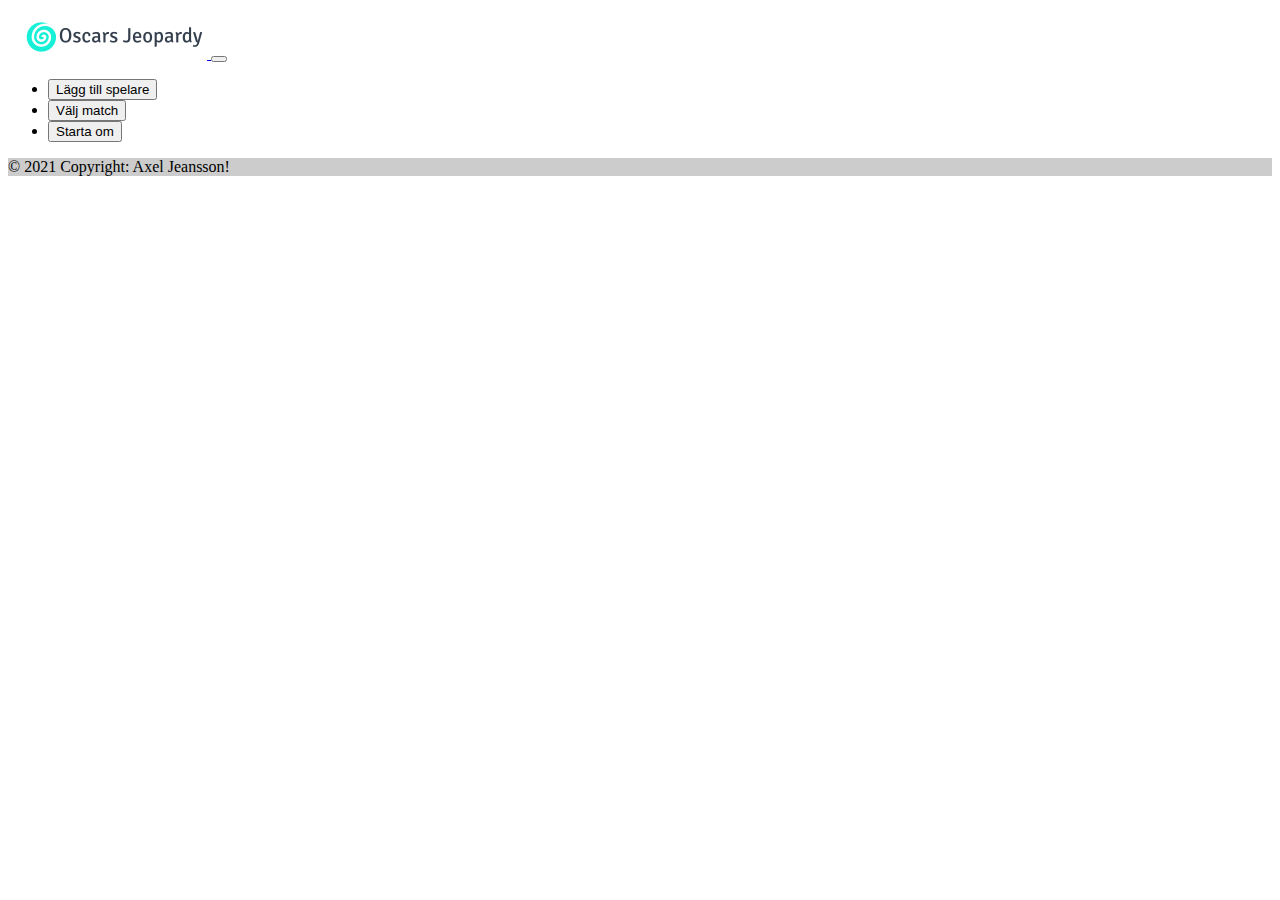
==== index.html @ 8c00e143 "Initial commit" ====
<!DOCTYPE html>
<html lang="en">
<head>
    <meta charset="UTF-8">
    <meta http-equiv="X-UA-Compatible" content="IE=edge">
    <meta name="viewport" content="width=device-width, initial-scale=1.0">
    <title>Jeopardy</title>
    <link href="https://cdn.jsdelivr.net/npm/bootstrap@5.0.0-beta2/dist/css/bootstrap.min.css" rel="stylesheet"
          integrity="sha384-BmbxuPwQa2lc/FVzBcNJ7UAyJxM6wuqIj61tLrc4wSX0szH/Ev+nYRRuWlolflfl" crossorigin="anonymous">
    <link rel='stylesheet' href='https://use.fontawesome.com/releases/v5.3.1/css/all.css'>
    <link rel="stylesheet" href="./css/style.css">
    <script type="module" src="./js/modules/main.js"></script>
</head>

<header></header>

<main>

</main>

<footer></footer>
</html>
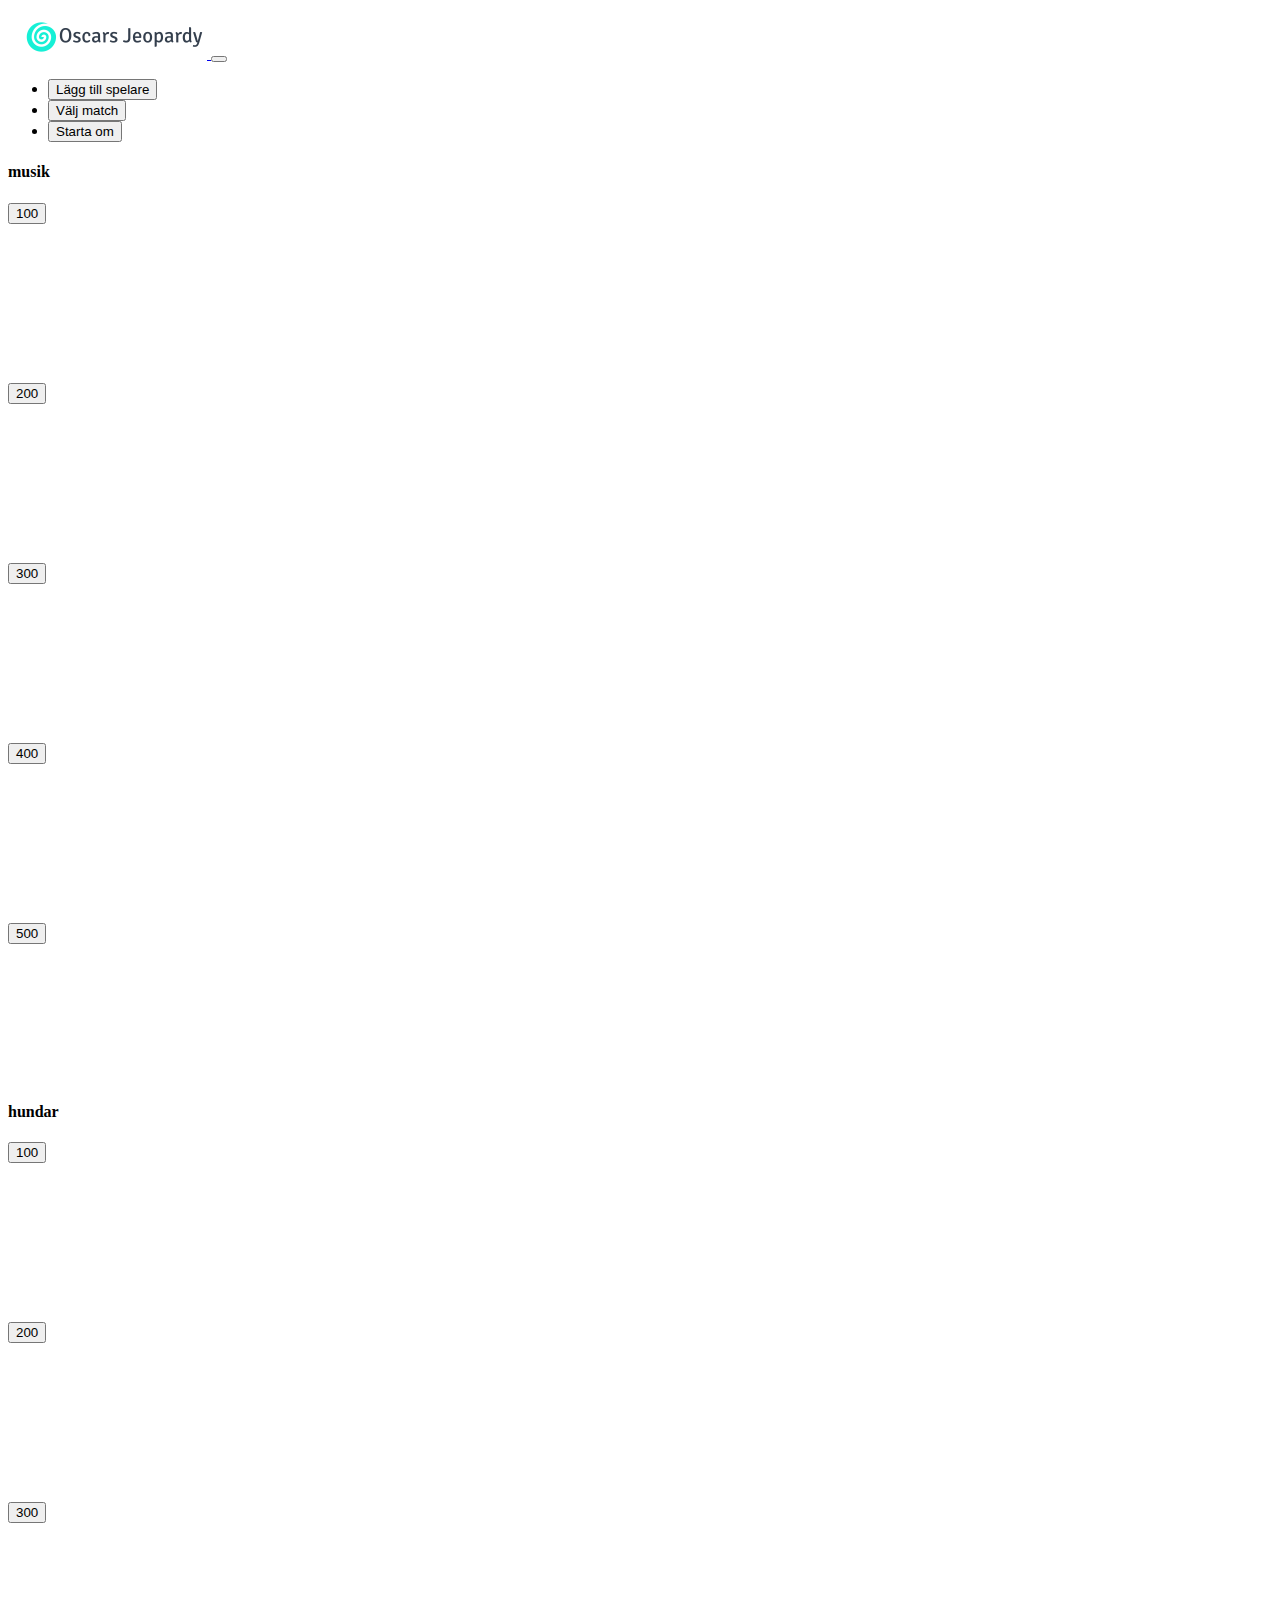
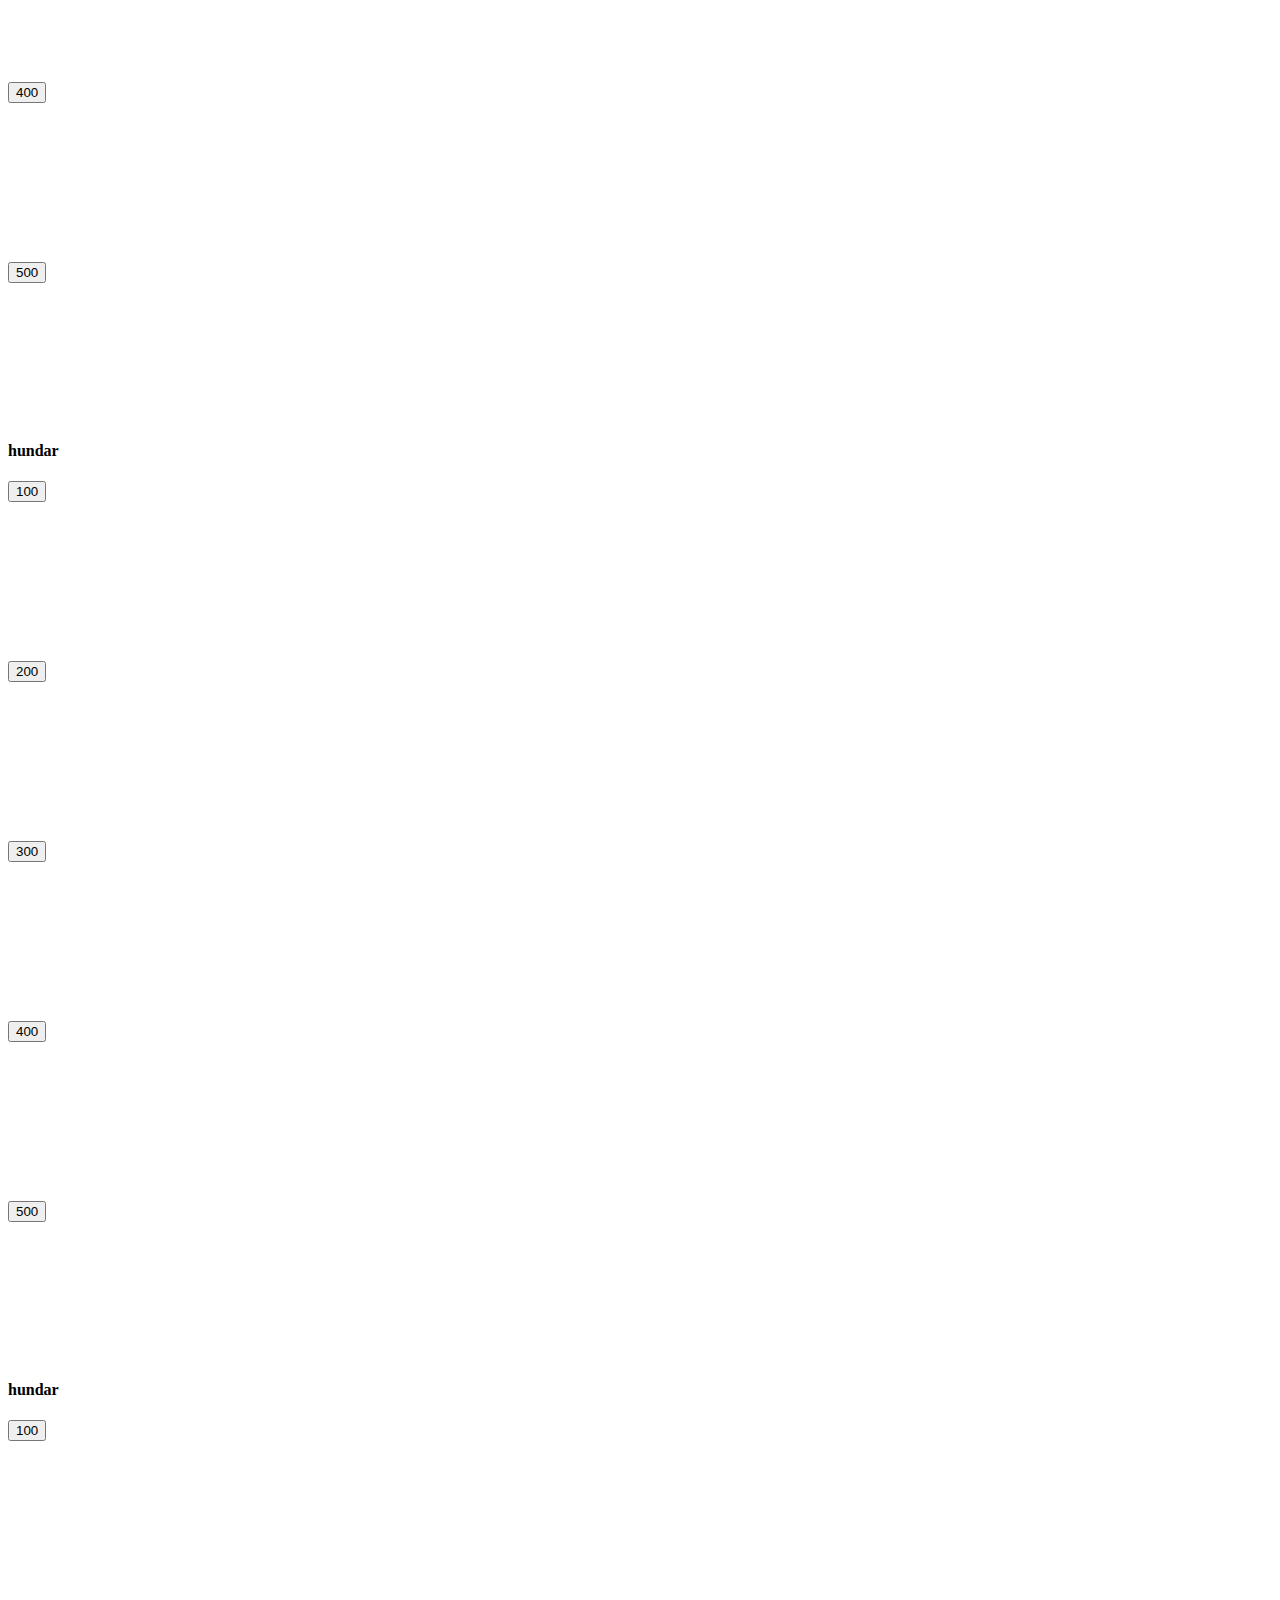
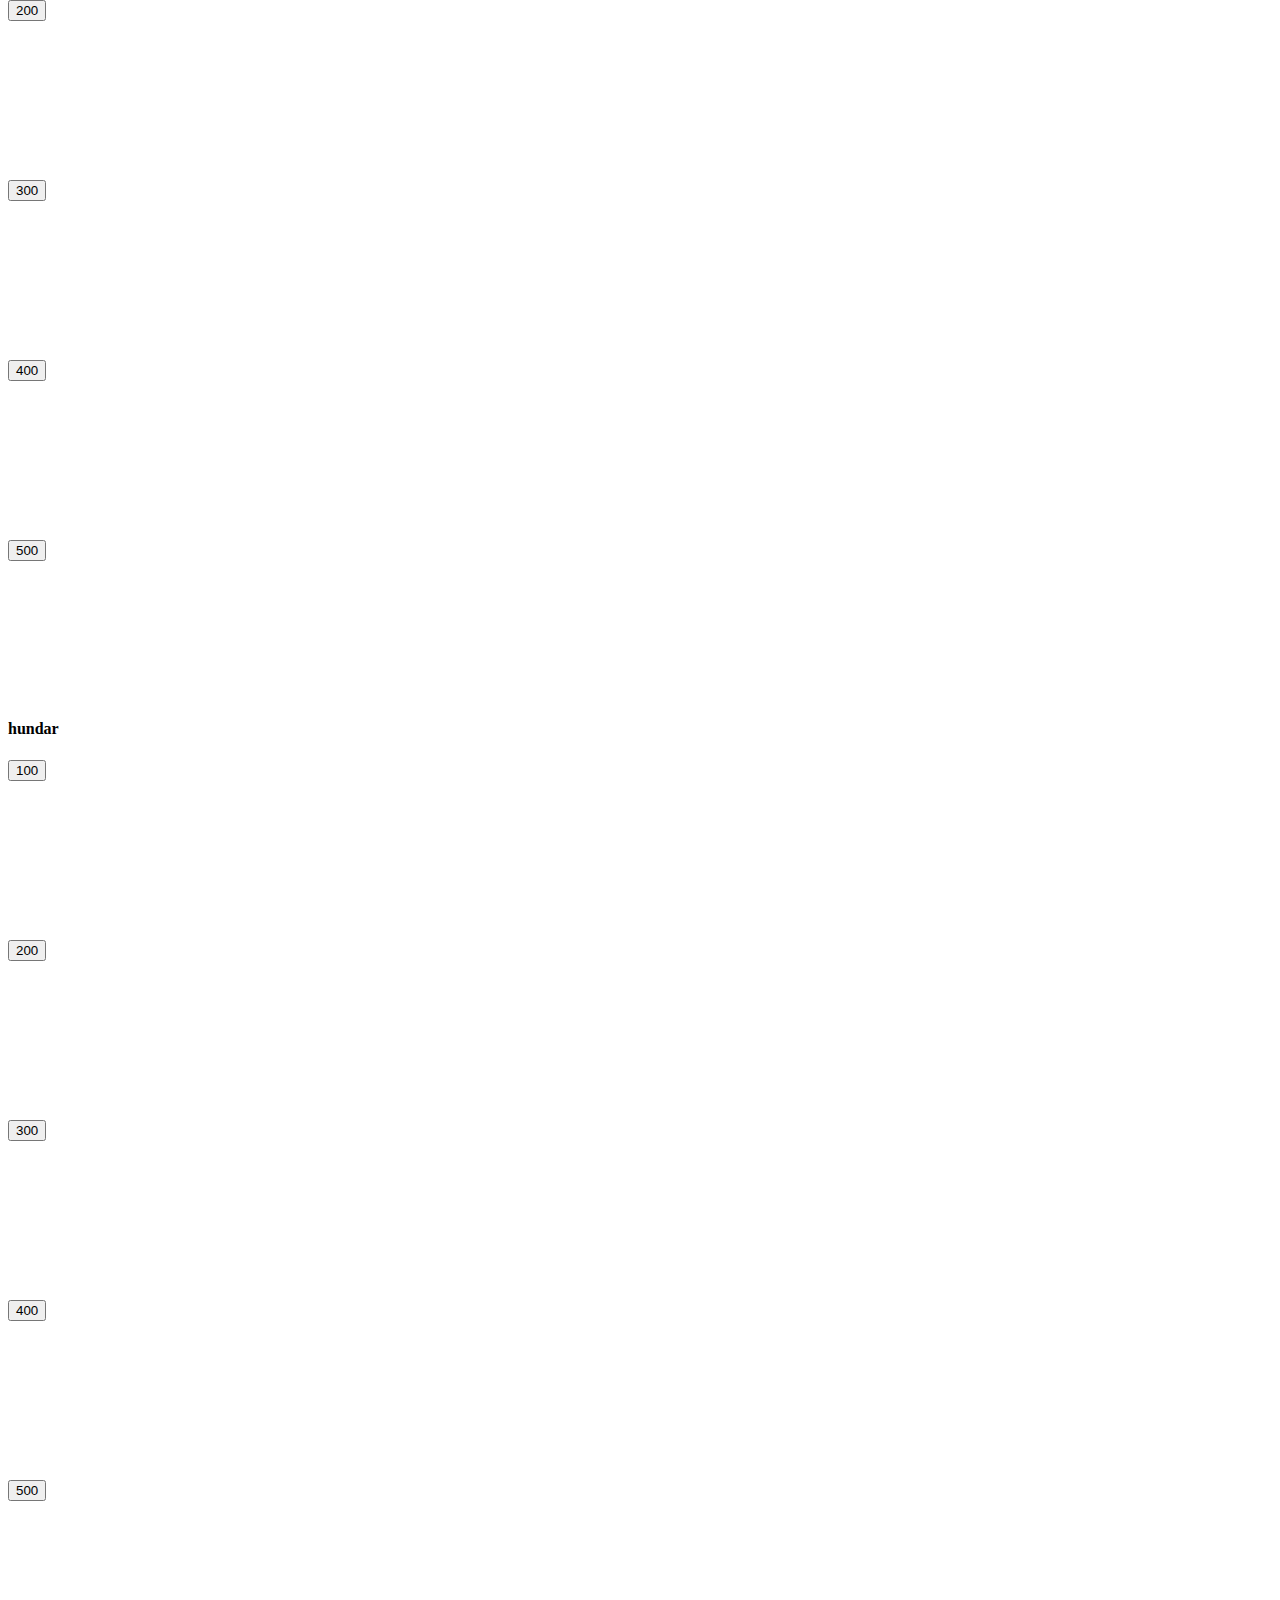
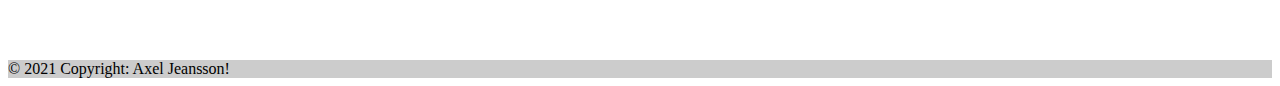
==== commit 2a2a0dd5: "gitignore" ====
--- a/index.html
+++ b/index.html
@@ -15,6 +15,7 @@
 <header></header>
 
 <main>
+<div class="main-section"></div>
 
 </main>
 
--- a/css/style.css
+++ b/css/style.css
@@ -0,0 +1,4 @@
+.card{
+    height: 150px;
+    margin-bottom: 30px;
+}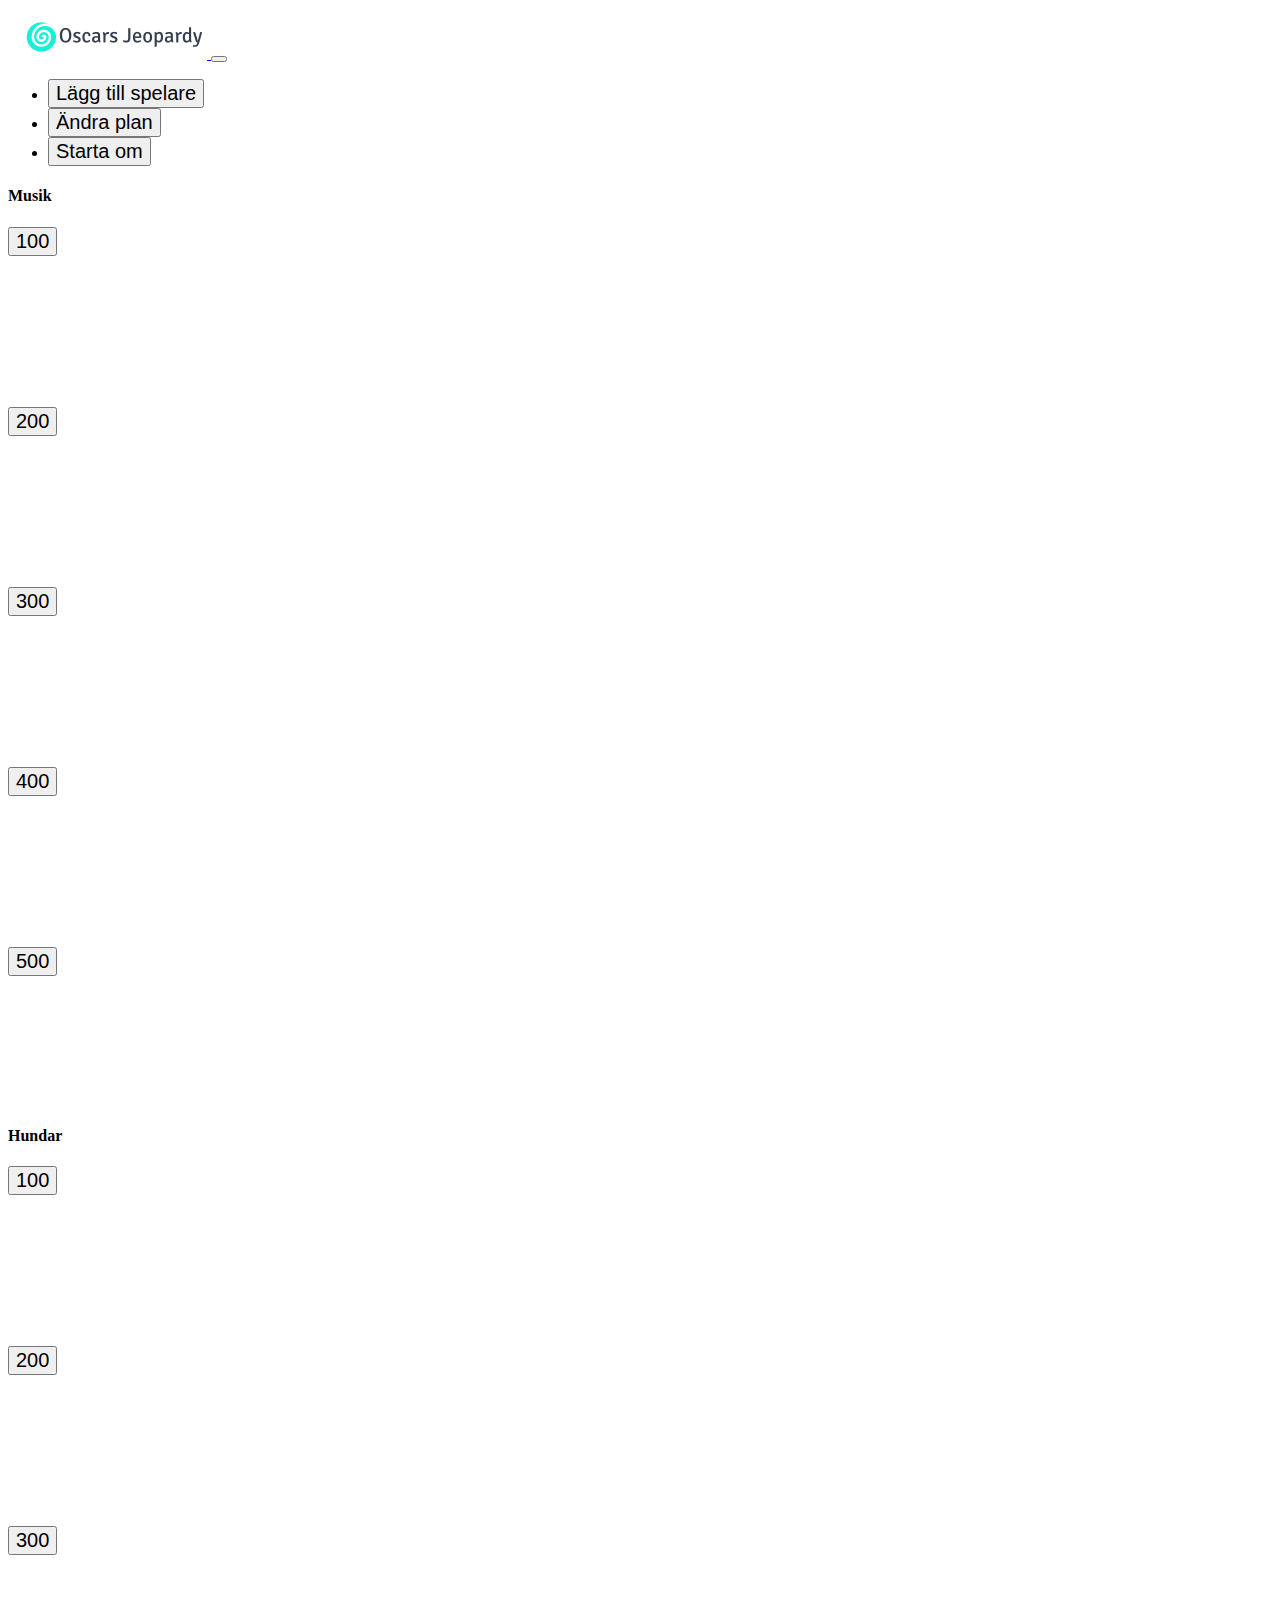
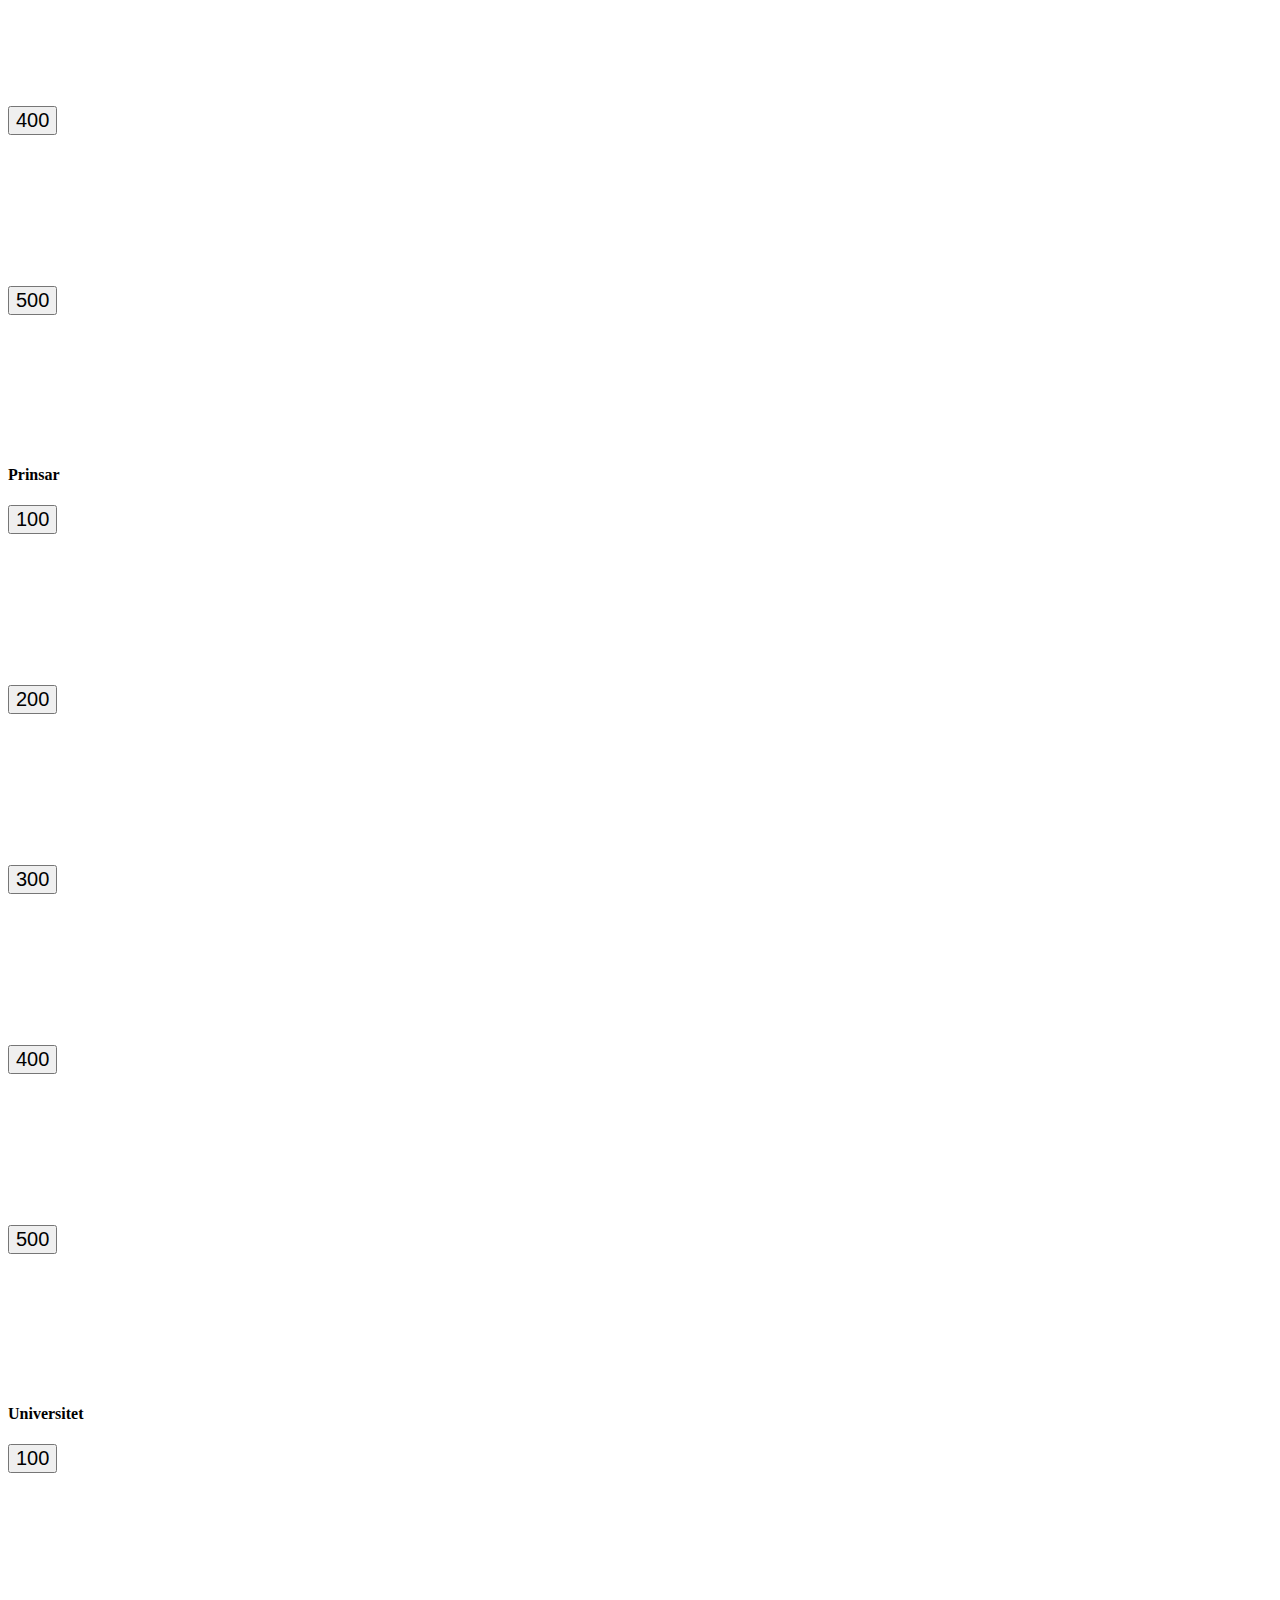
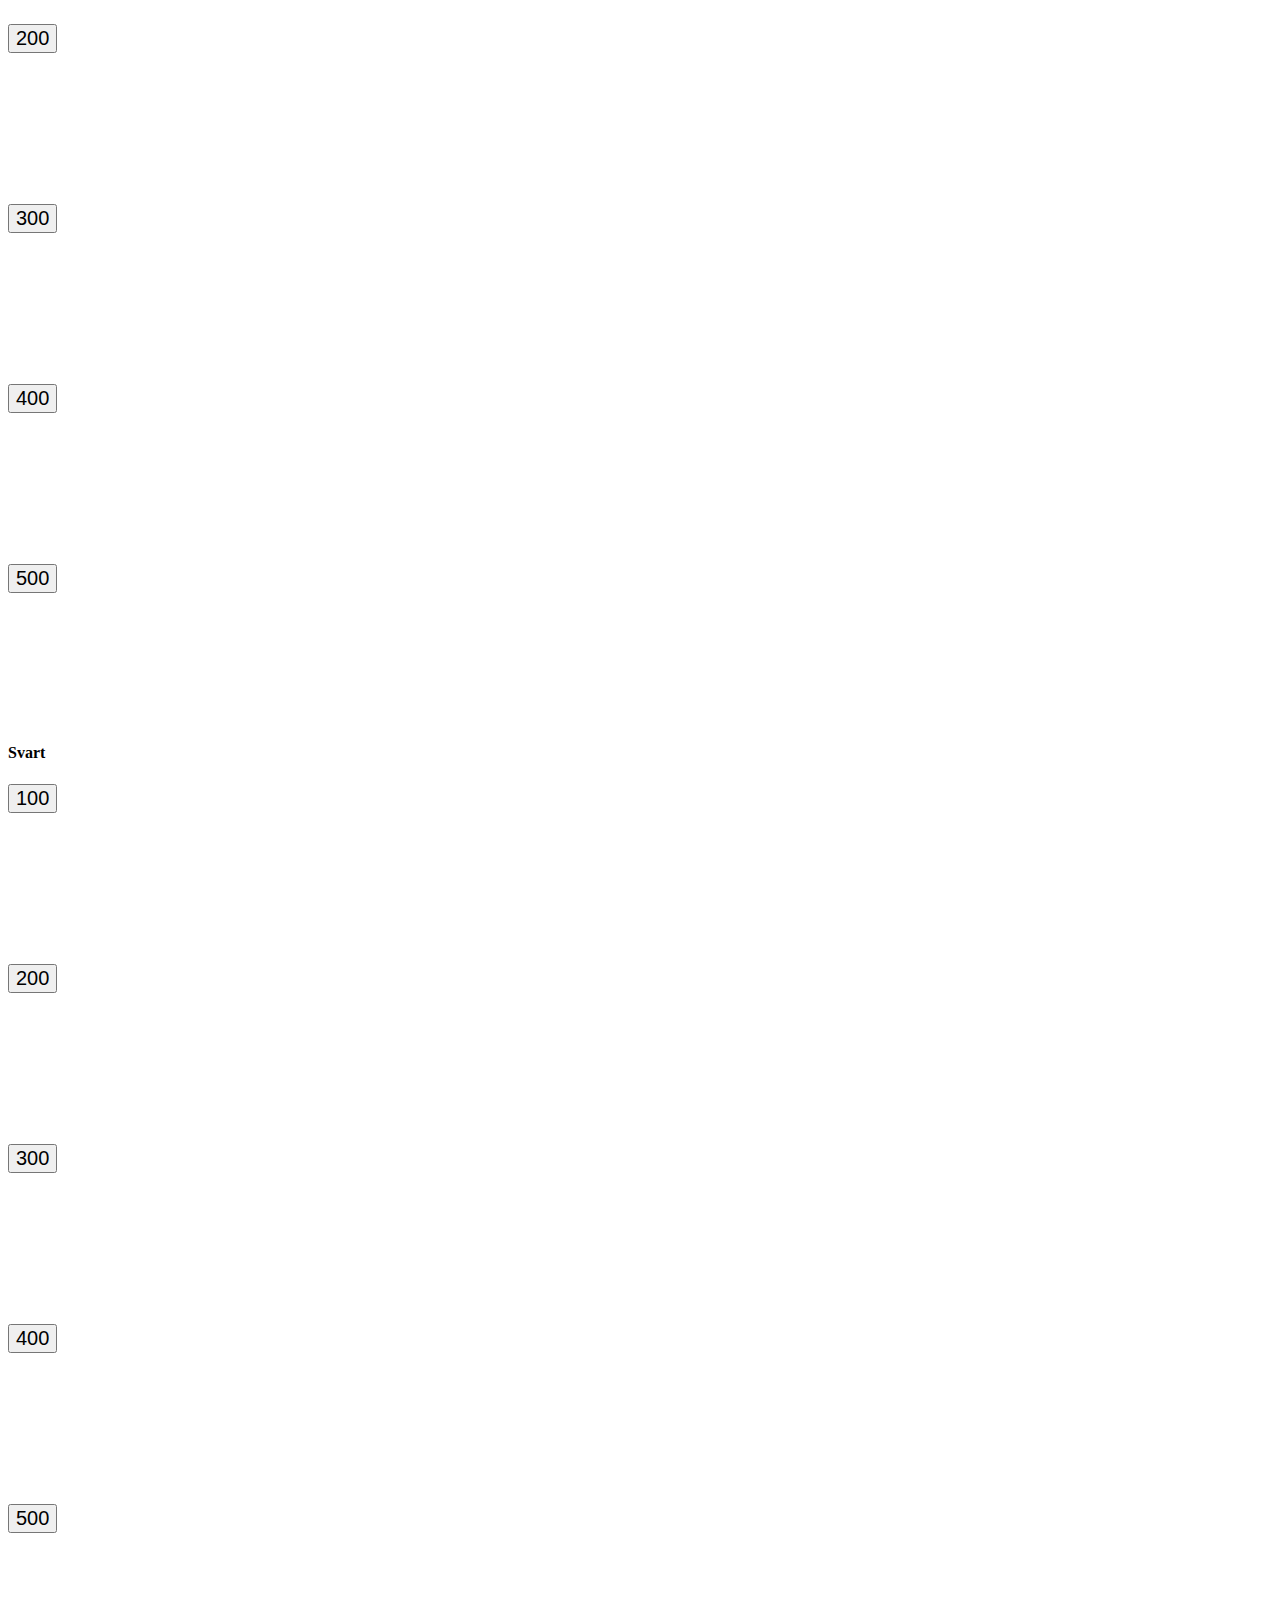
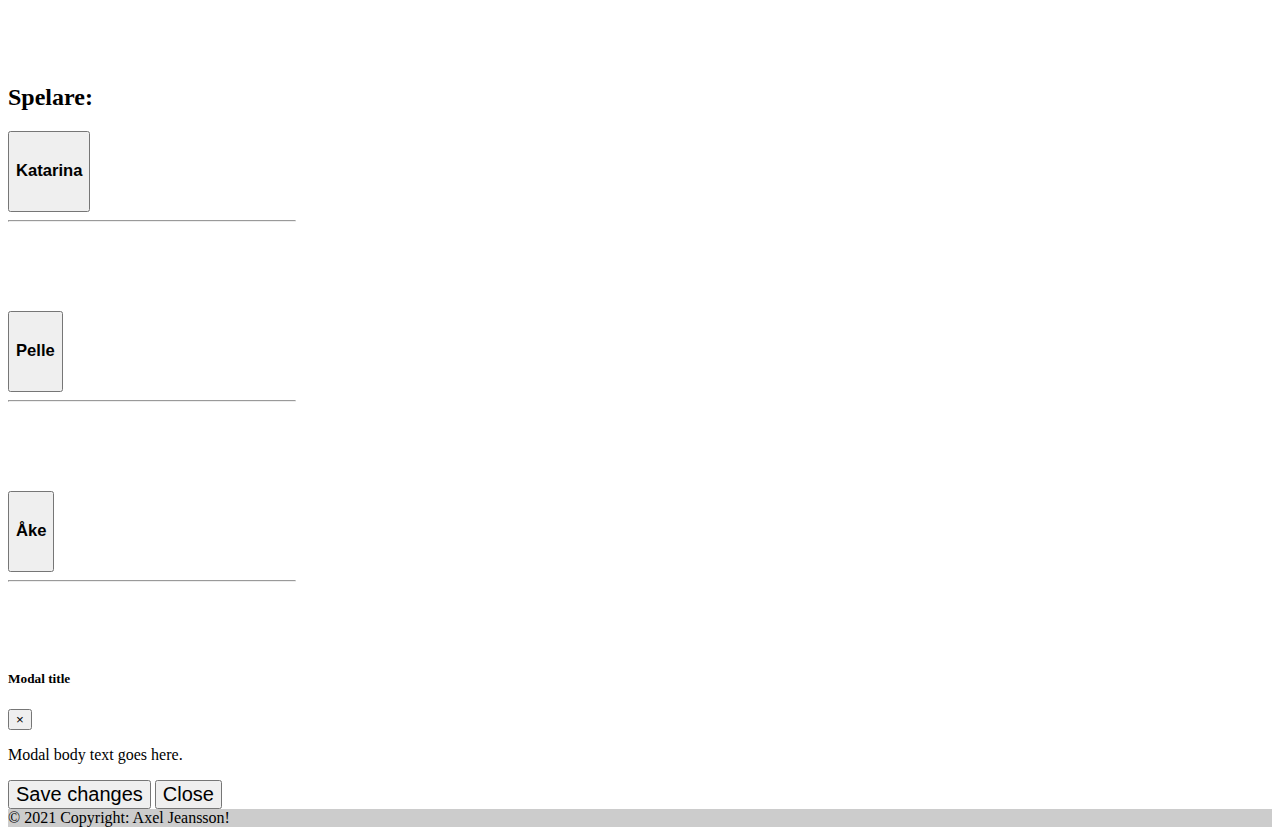
==== commit a8ae5ef7: "push" ====
--- a/index.html
+++ b/index.html
@@ -15,7 +15,17 @@
 <header></header>
 
 <main>
-<div class="main-section"></div>
+<div class="row">
+    <div class="col-10">
+        <div class="main-section"></div>
+    </div>
+    <div class="col-2">
+        <div class="player-section"></div>
+    </div>
+
+</div>
+
+<div class="player-modal"></div>
 
 </main>
 
--- a/css/style.css
+++ b/css/style.css
@@ -1,4 +1,8 @@
 .card{
     height: 150px;
     margin-bottom: 30px;
+}
+ 
+.btn{
+    font-size: 20px;
 }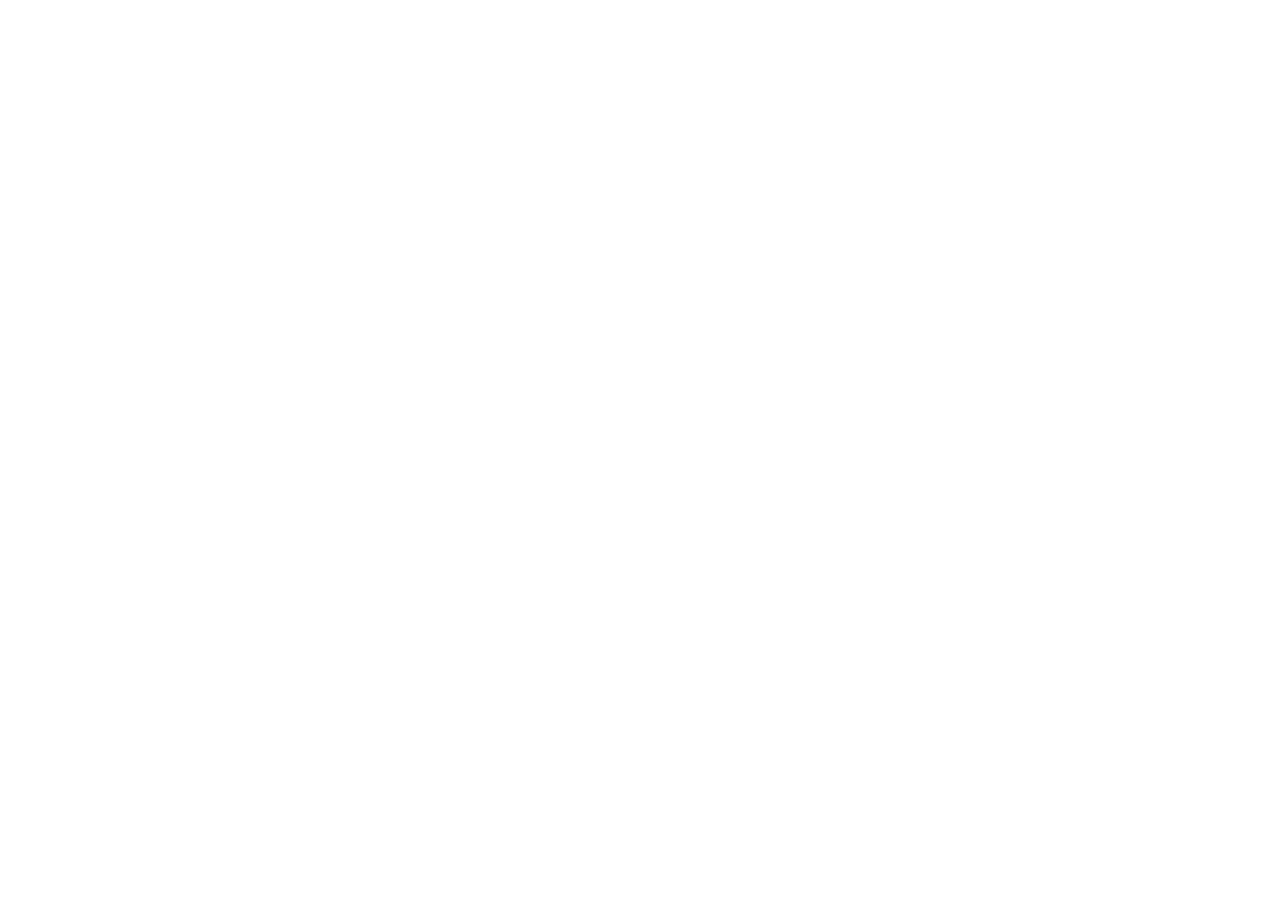
==== commit 6a341574: "new shit" ====
--- a/index.html
+++ b/index.html
@@ -9,7 +9,7 @@
           integrity="sha384-BmbxuPwQa2lc/FVzBcNJ7UAyJxM6wuqIj61tLrc4wSX0szH/Ev+nYRRuWlolflfl" crossorigin="anonymous">
     <link rel='stylesheet' href='https://use.fontawesome.com/releases/v5.3.1/css/all.css'>
     <link rel="stylesheet" href="./css/style.css">
-    <script type="module" src="./js/modules/main.js"></script>
+    <script type="module" src="./js/modules/main.js"/>
 </head>
 
 <header></header>
@@ -30,4 +30,7 @@
 </main>
 
 <footer></footer>
+
+    <script src="https://code.jquery.com/jquery-3.6.0.min.js" integrity="sha256-/xUj+3OJU5yExlq6GSYGSHk7tPXikynS7ogEvDej/m4=" crossorigin="anonymous"></script>
+  <script src="https://cdn.jsdelivr.net/npm/bootstrap@5.0.0-beta2/dist/js/bootstrap.bundle.min.js" integrity="sha384-b5kHyXgcpbZJO/tY9Ul7kGkf1S0CWuKcCD38l8YkeH8z8QjE0GmW1gYU5S9FOnJ0" crossorigin="anonymous"></script>
 </html>--- a/css/style.css
+++ b/css/style.css
@@ -1,8 +1,21 @@
-.card{
-    height: 150px;
-    margin-bottom: 30px;
+.main-section .card{
+    height: 130px;
+    margin-bottom: 10px;
+}
+
+.player-section .card{
+    margin-bottom: 10px;
+}
+
+.player-section .btn{
+    background-color: white;
+    width: 15%;
 }
  
 .btn{
     font-size: 20px;
+}
+
+.modal{
+    width: 100;
 }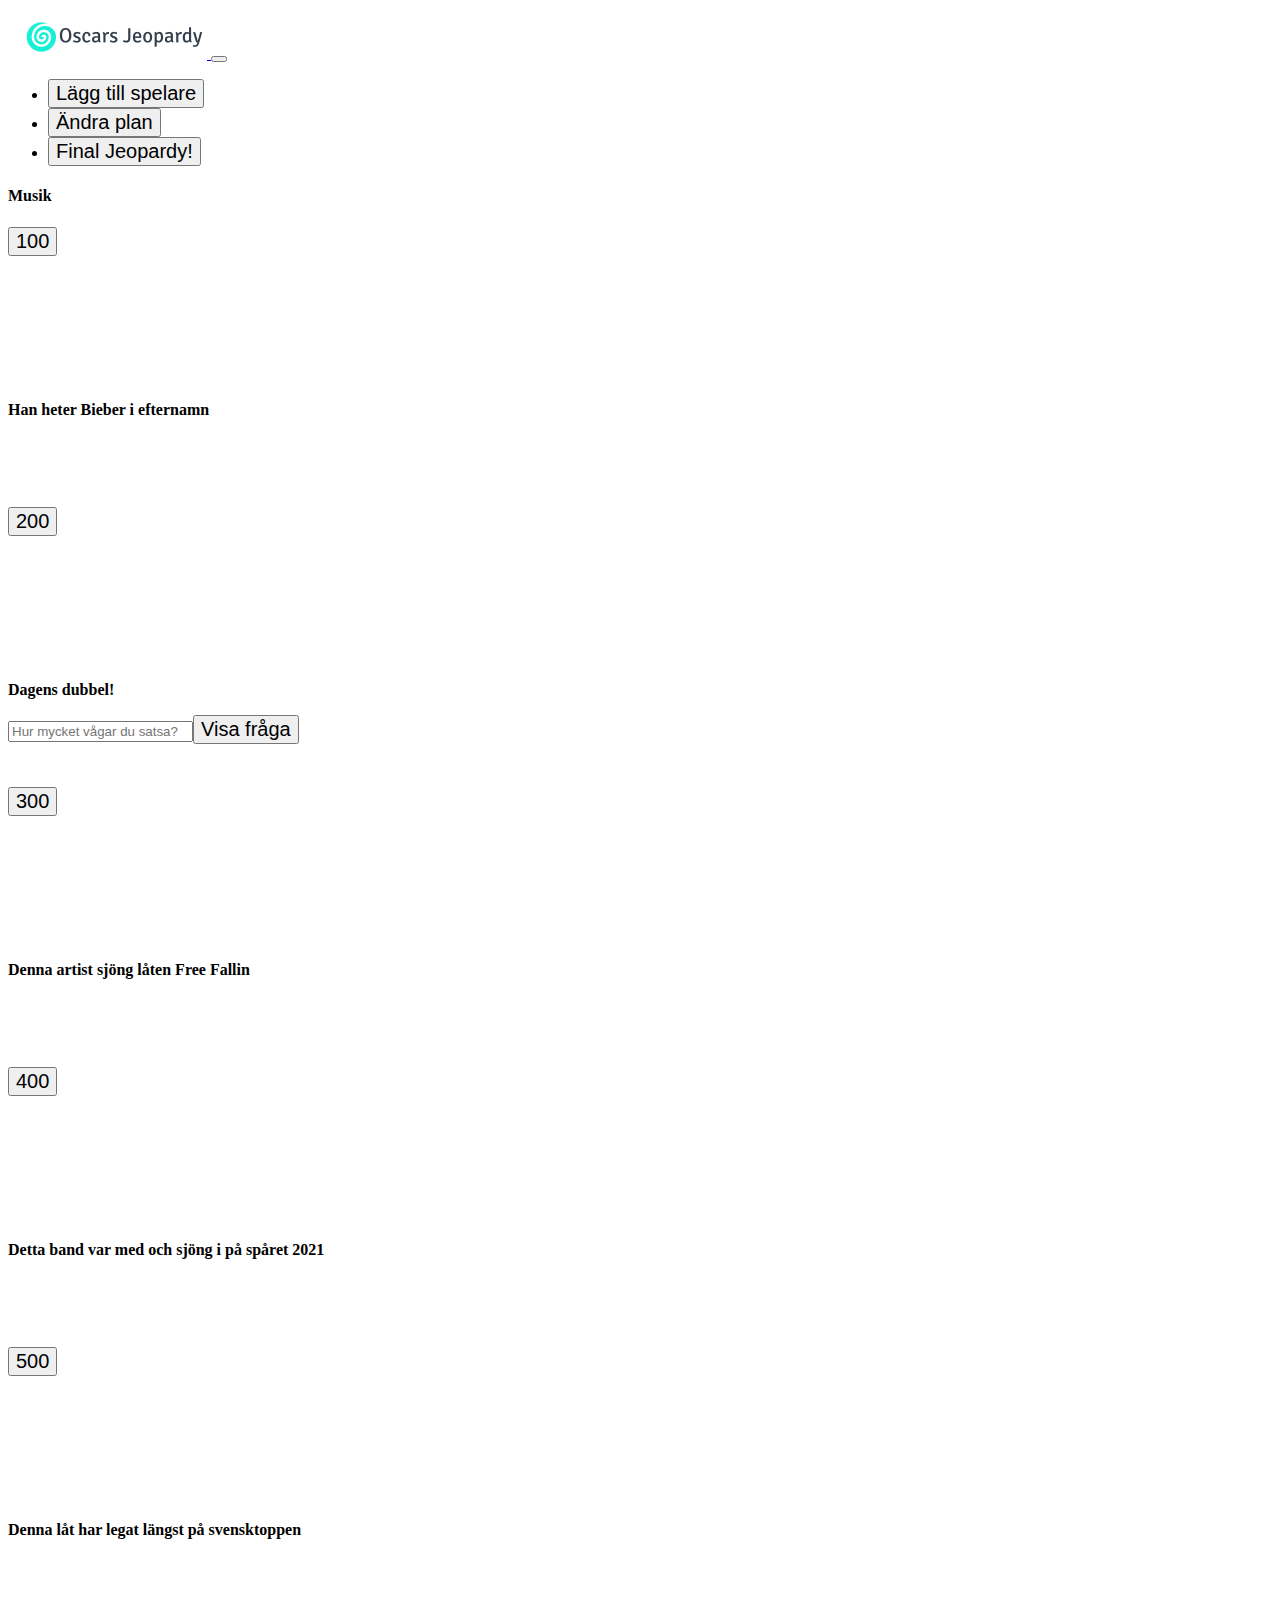
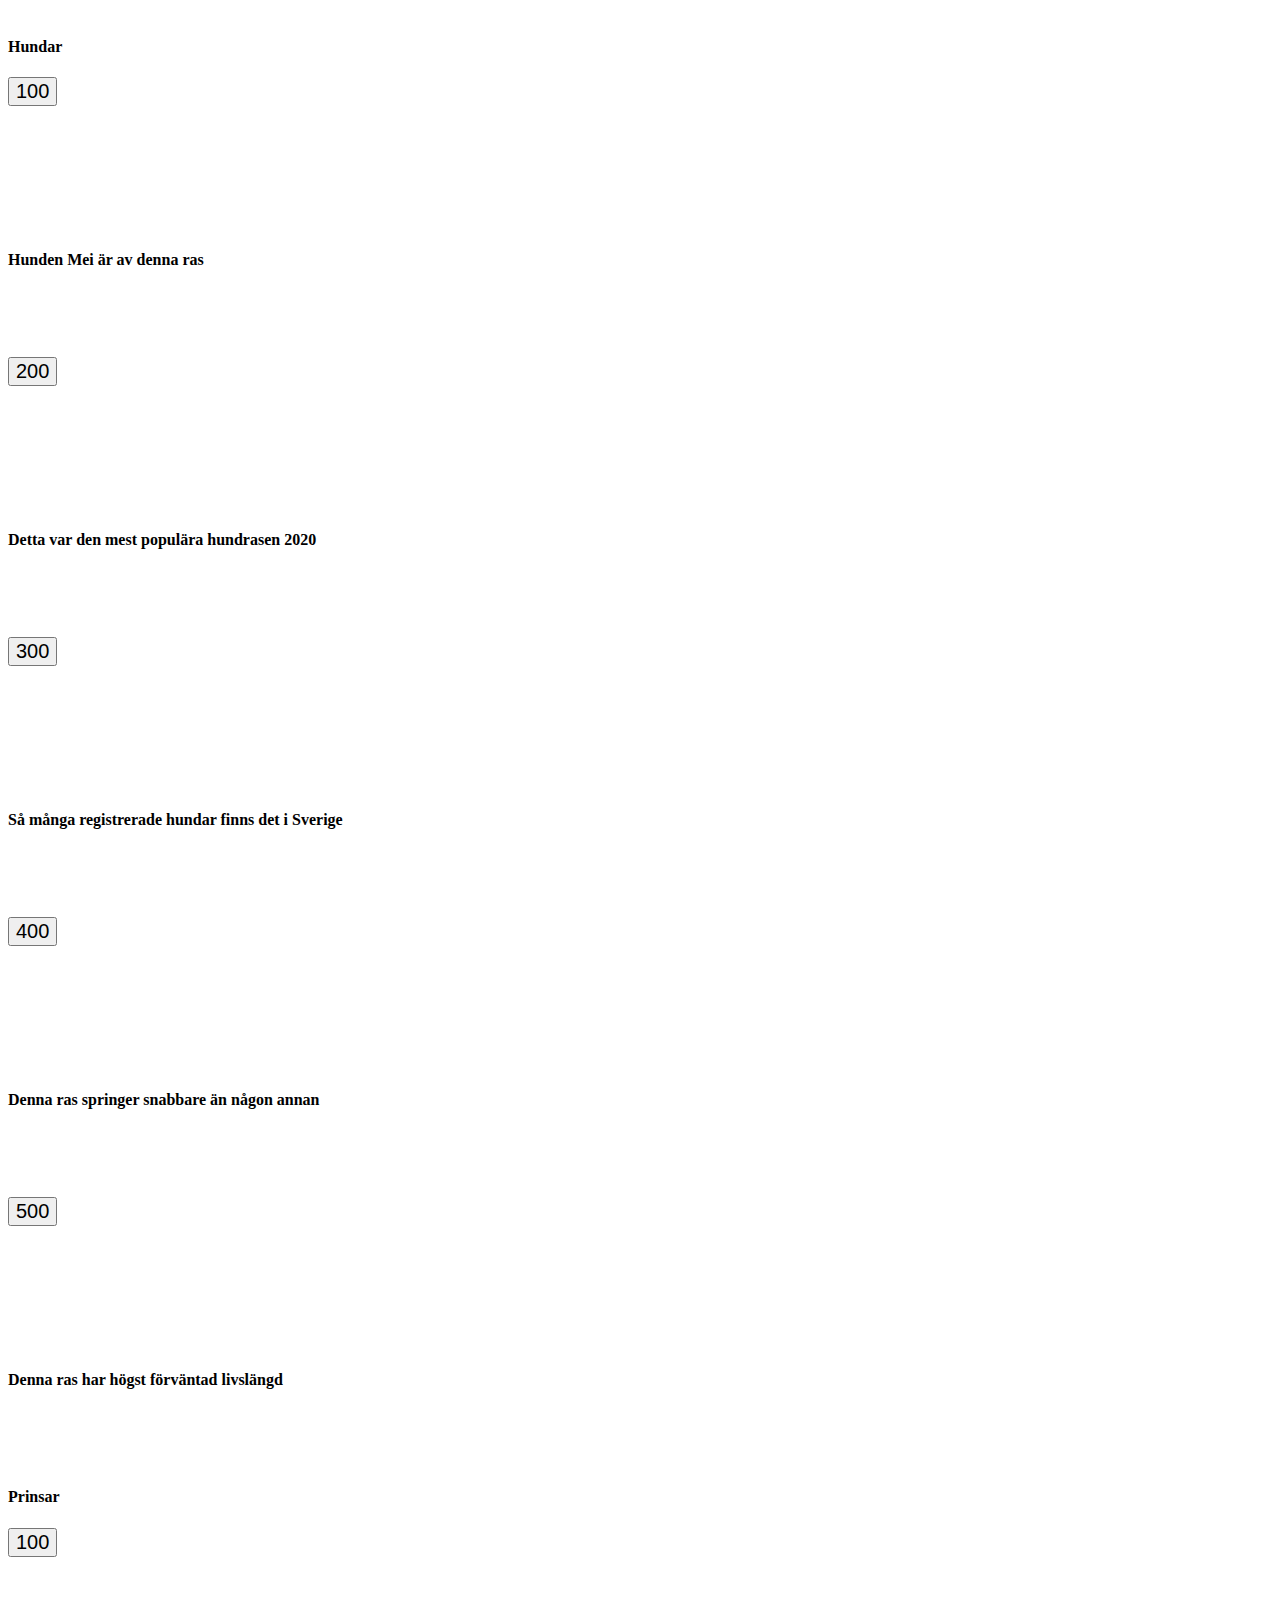
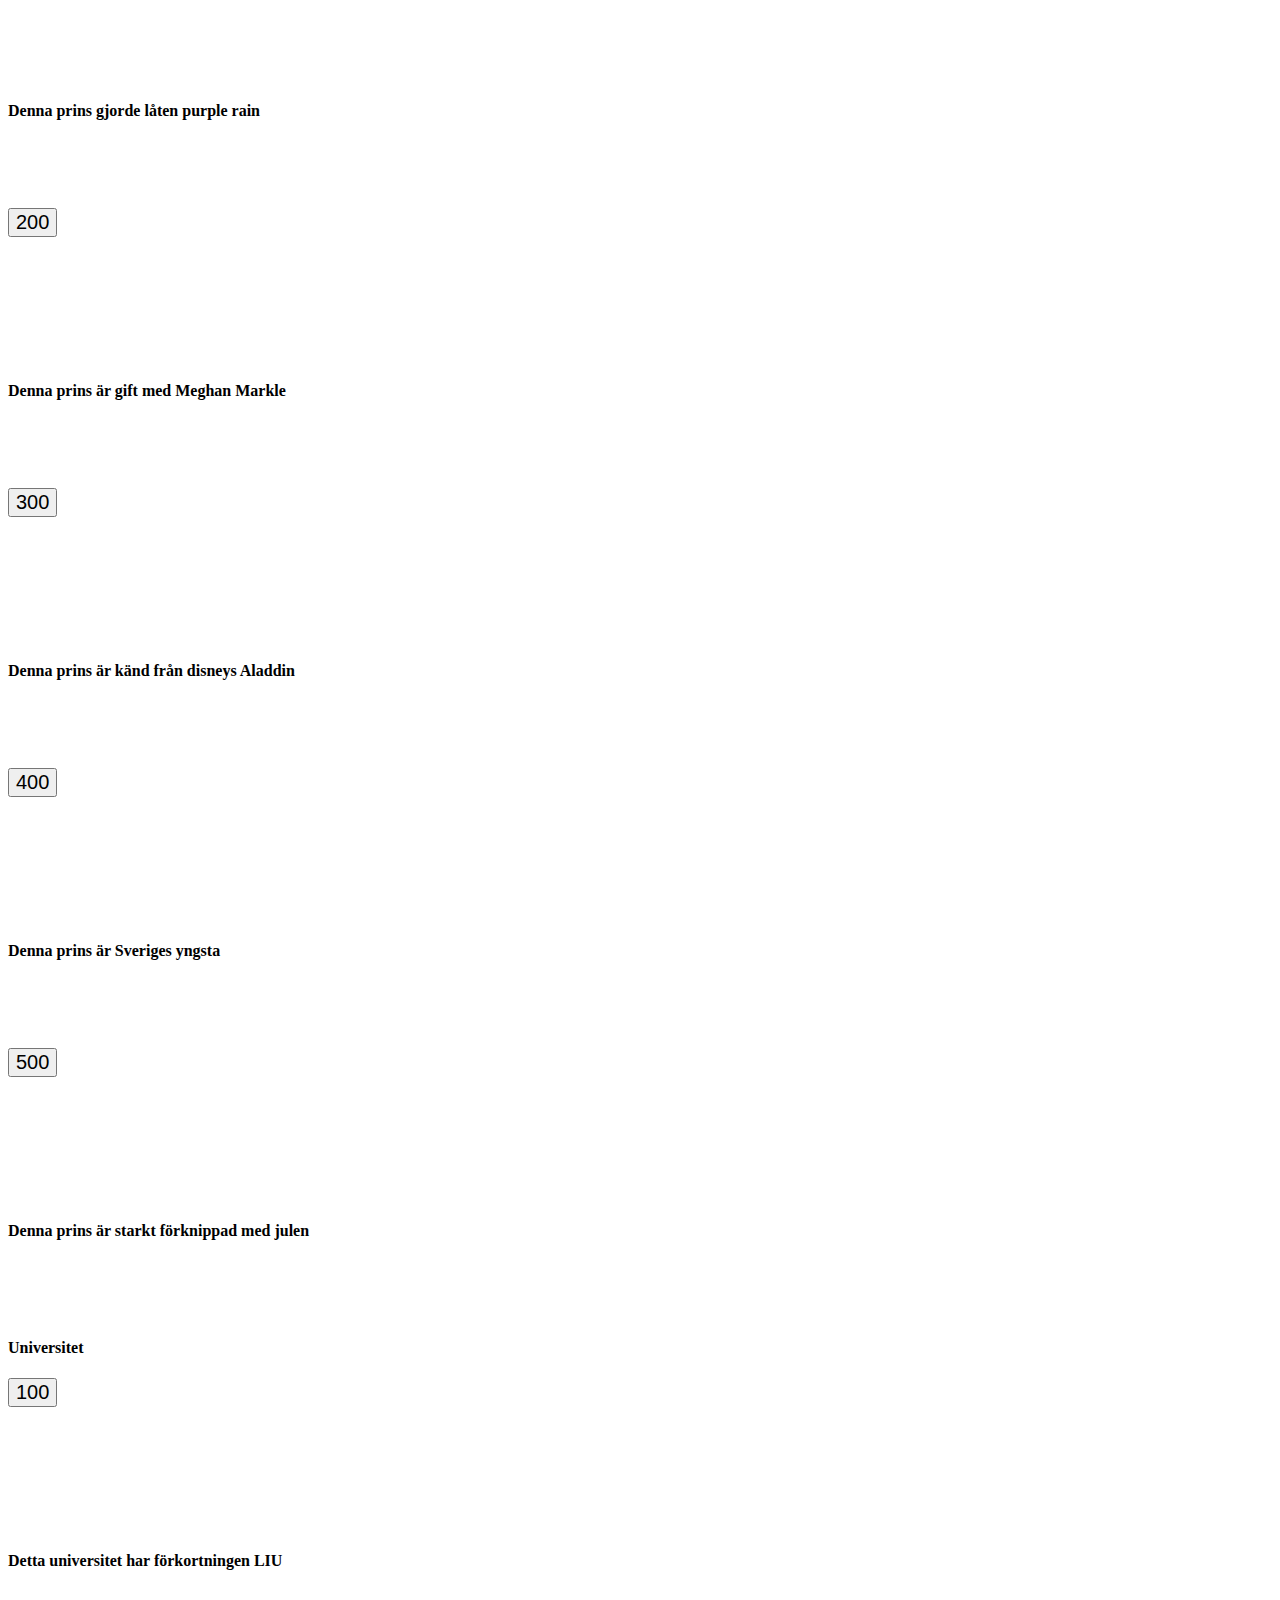
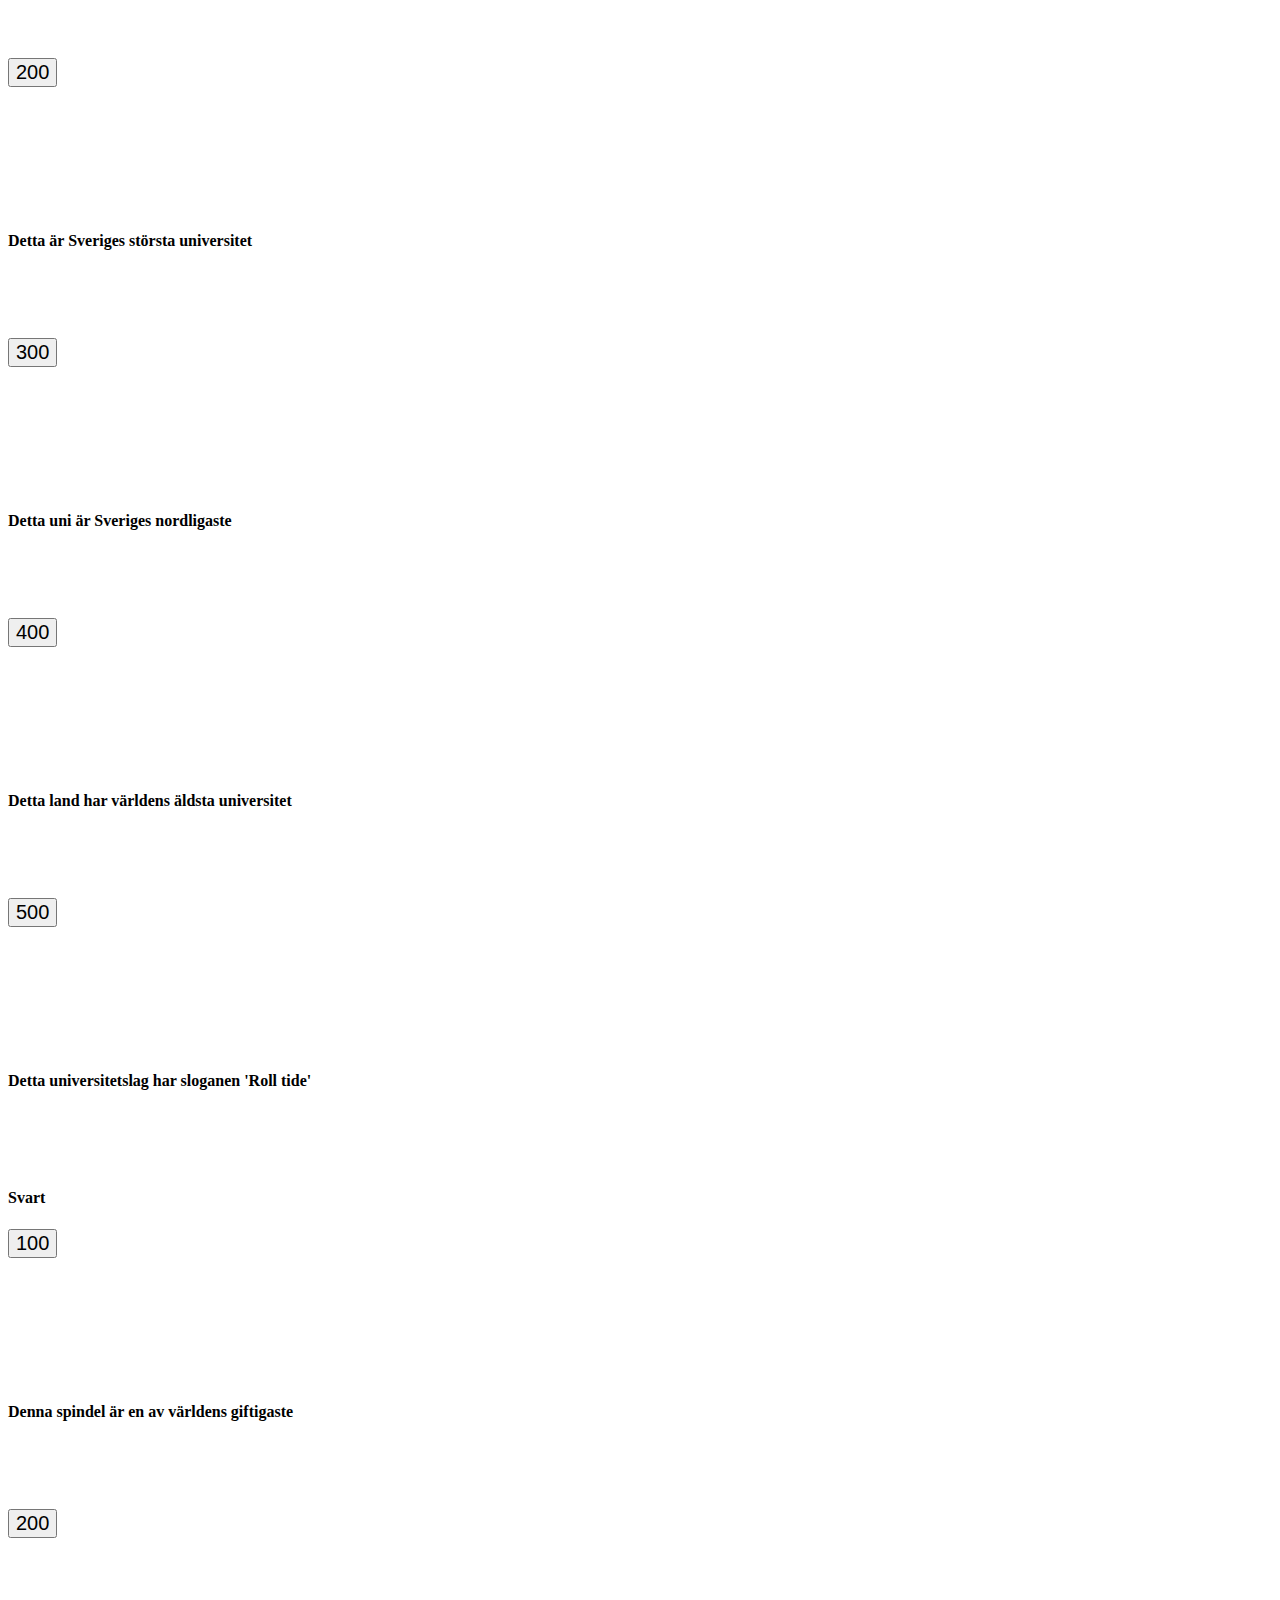
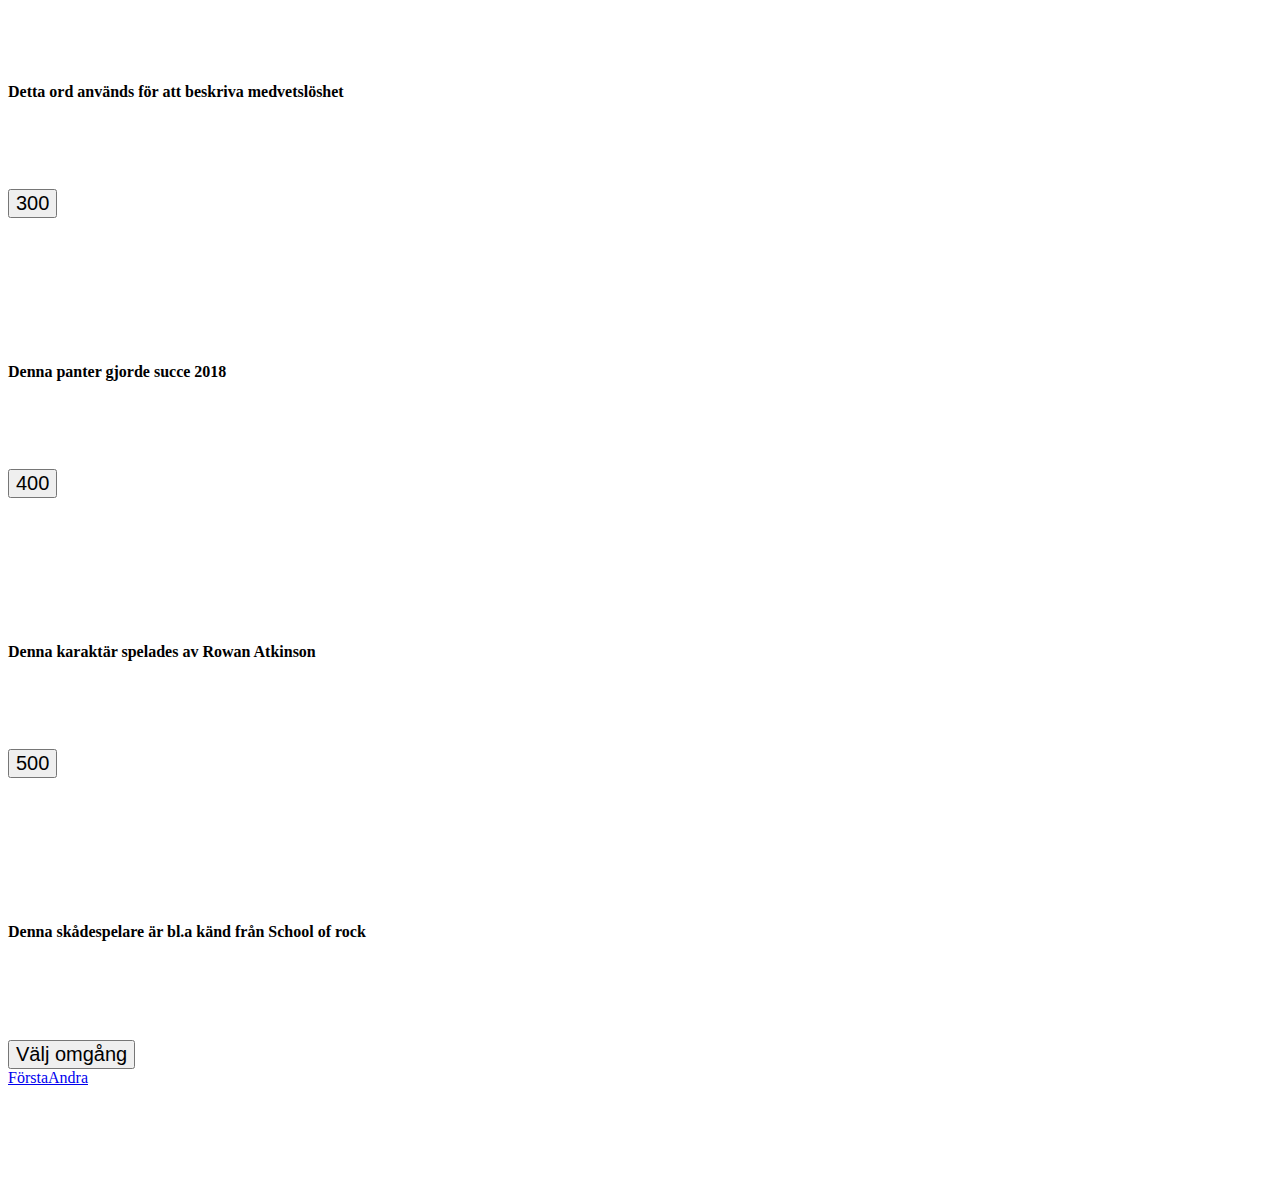
==== commit 2d53f0dd: "test" ====
--- a/index.html
+++ b/index.html
@@ -9,7 +9,7 @@
           integrity="sha384-BmbxuPwQa2lc/FVzBcNJ7UAyJxM6wuqIj61tLrc4wSX0szH/Ev+nYRRuWlolflfl" crossorigin="anonymous">
     <link rel='stylesheet' href='https://use.fontawesome.com/releases/v5.3.1/css/all.css'>
     <link rel="stylesheet" href="./css/style.css">
-    <script type="module" src="./js/modules/main.js"/>
+    <script type="module" src="./js/modules/main.js"></script>
 </head>
 
 <header></header>
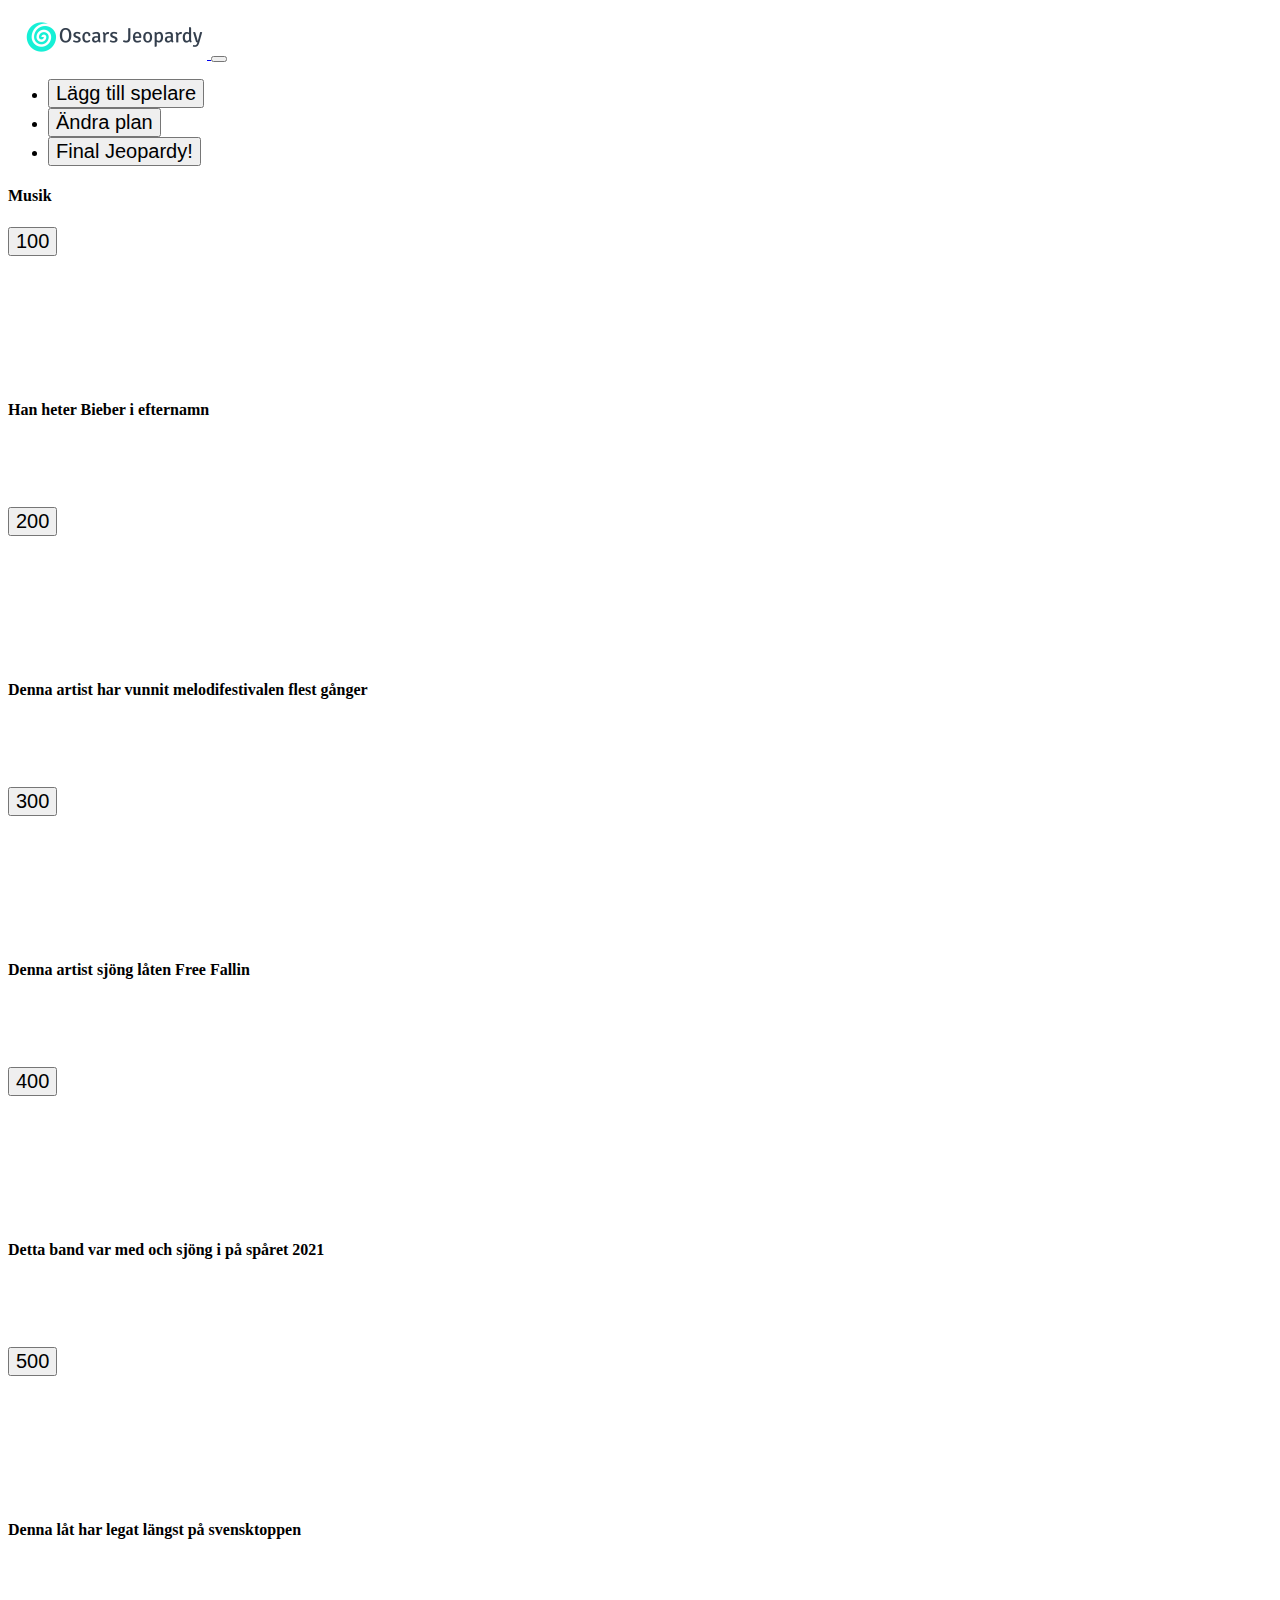
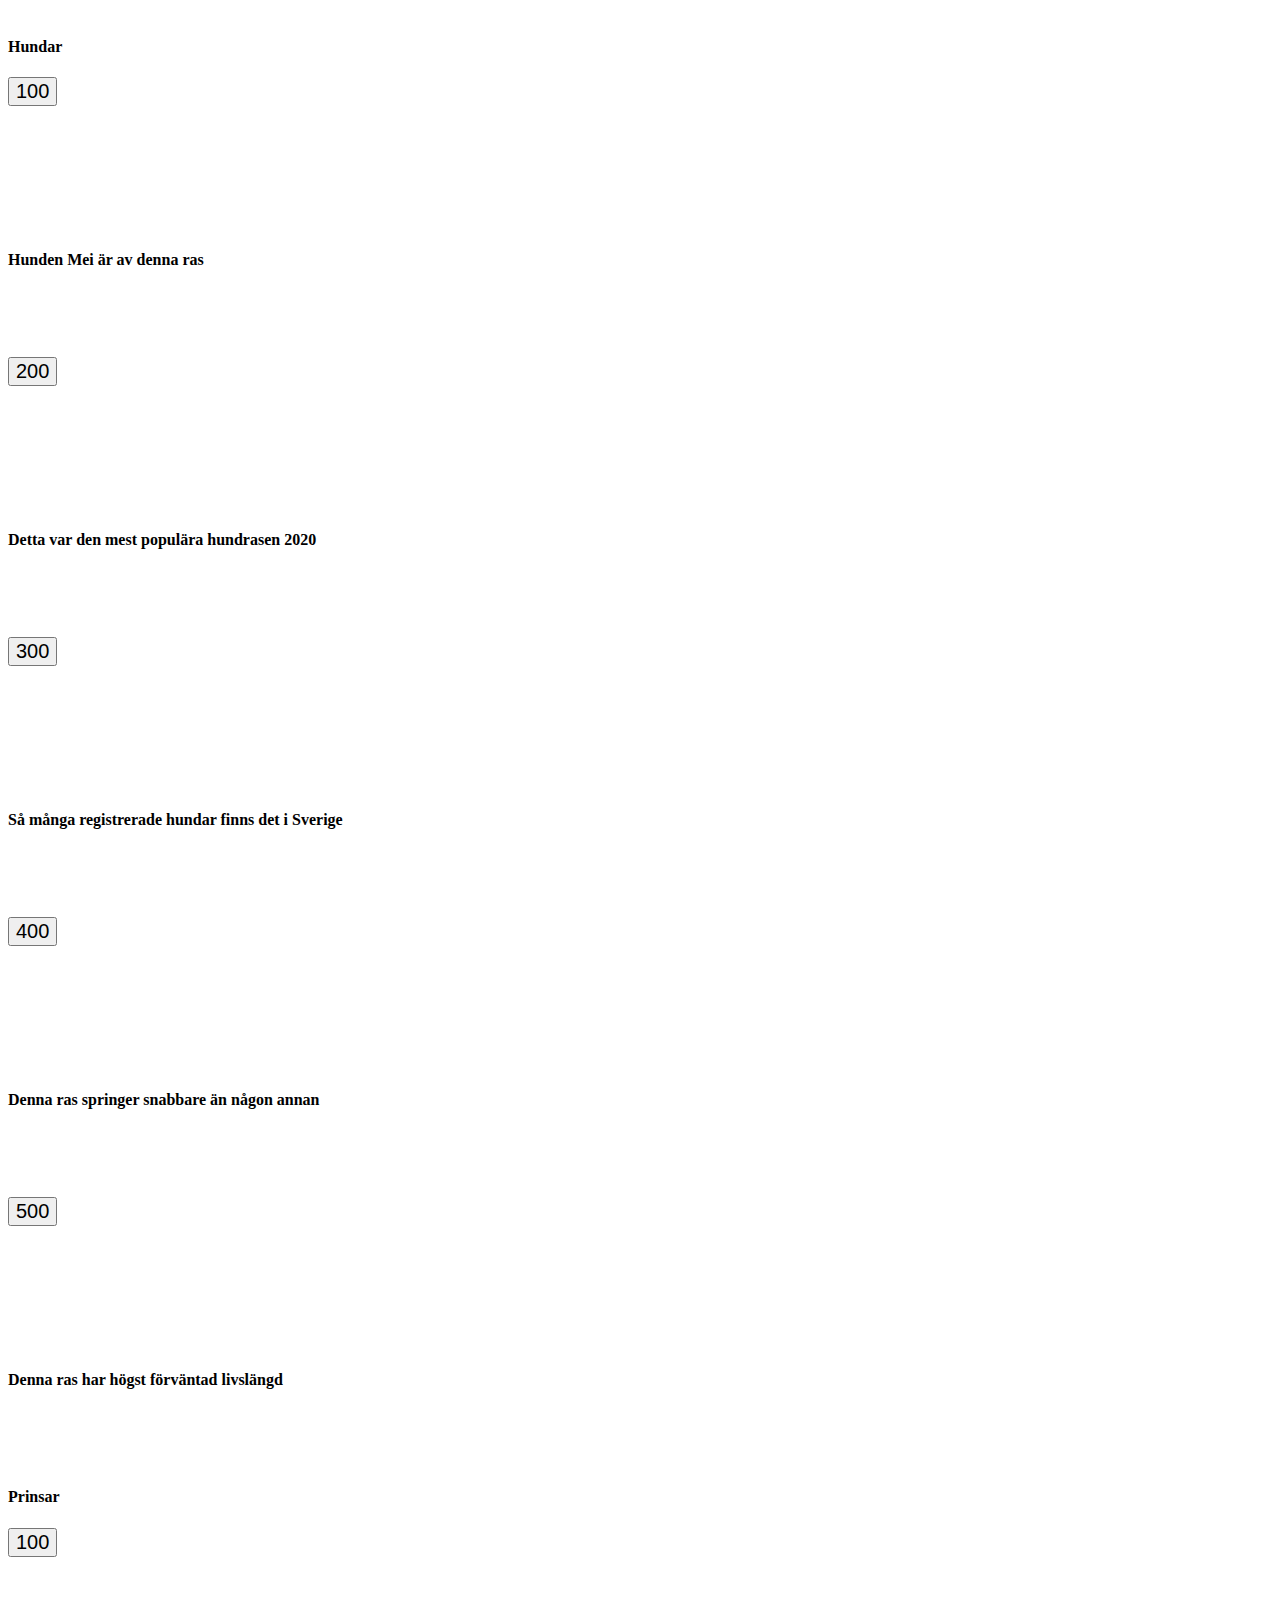
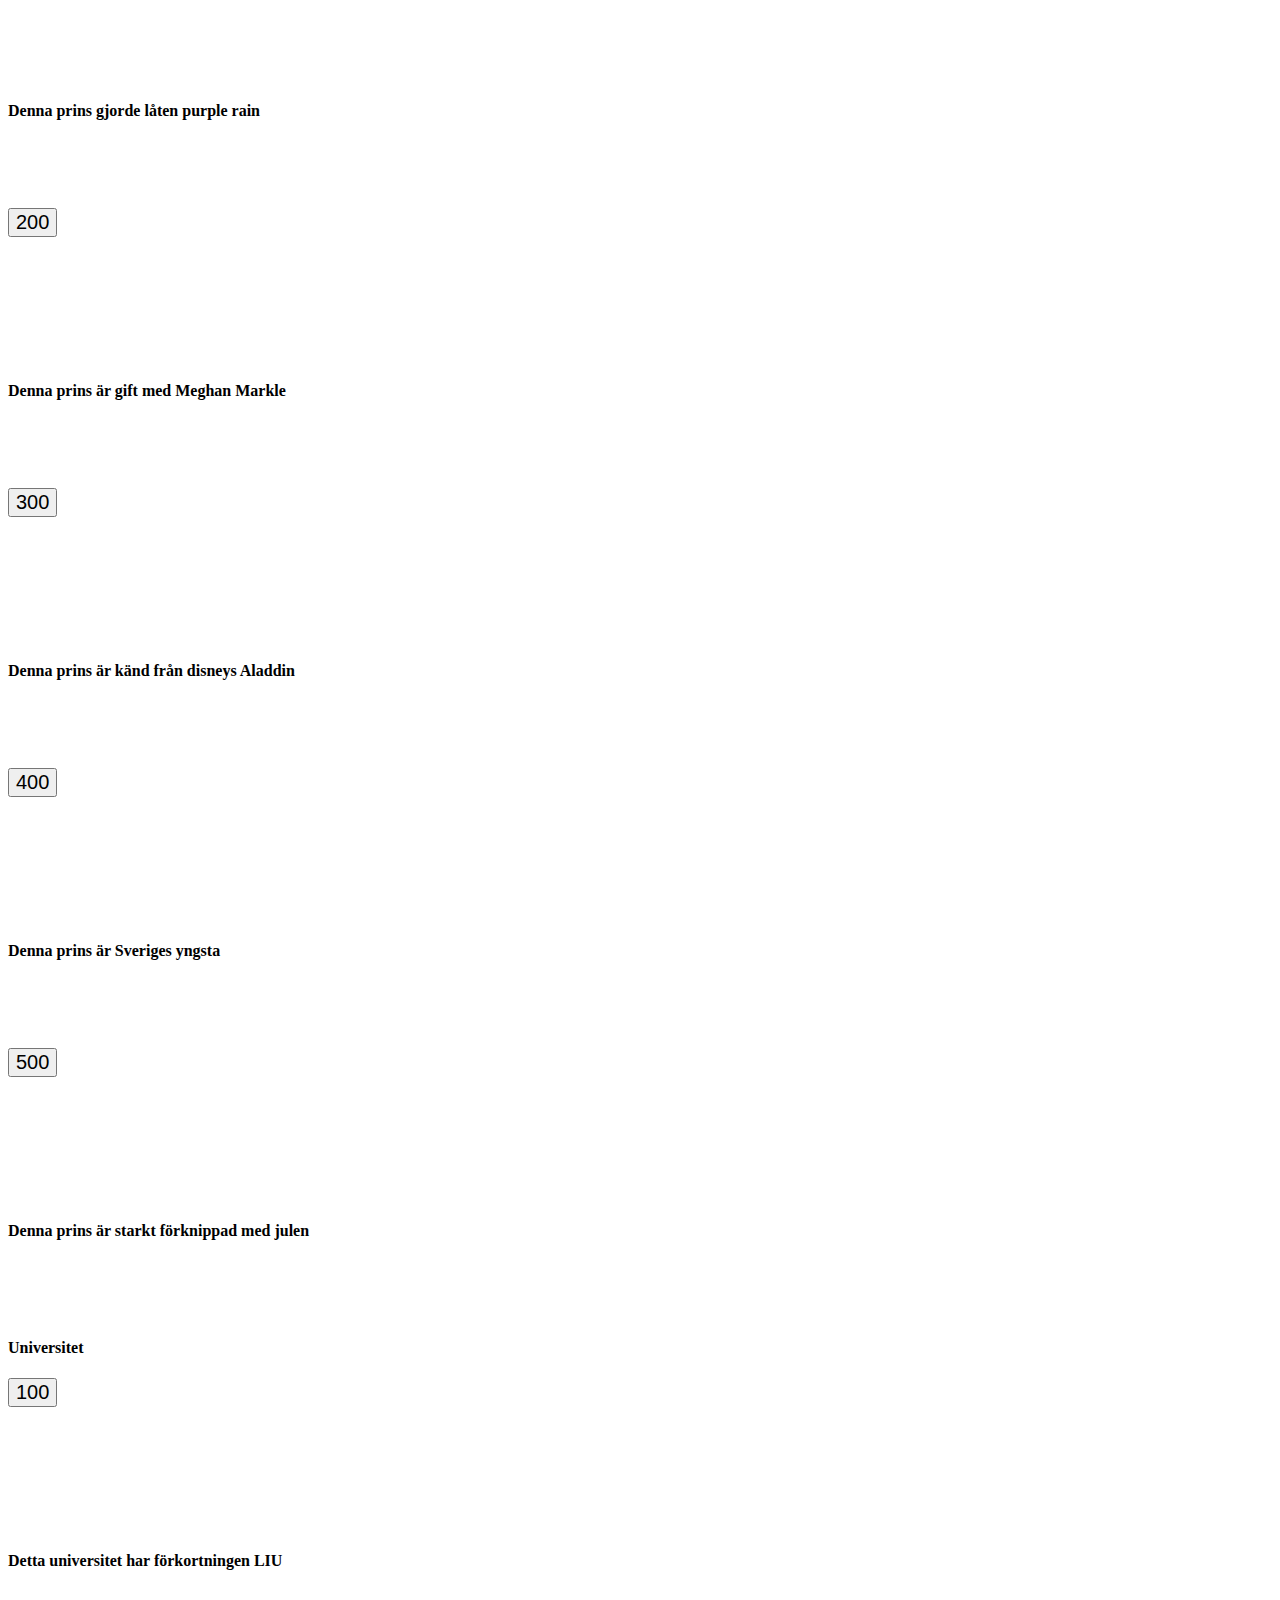
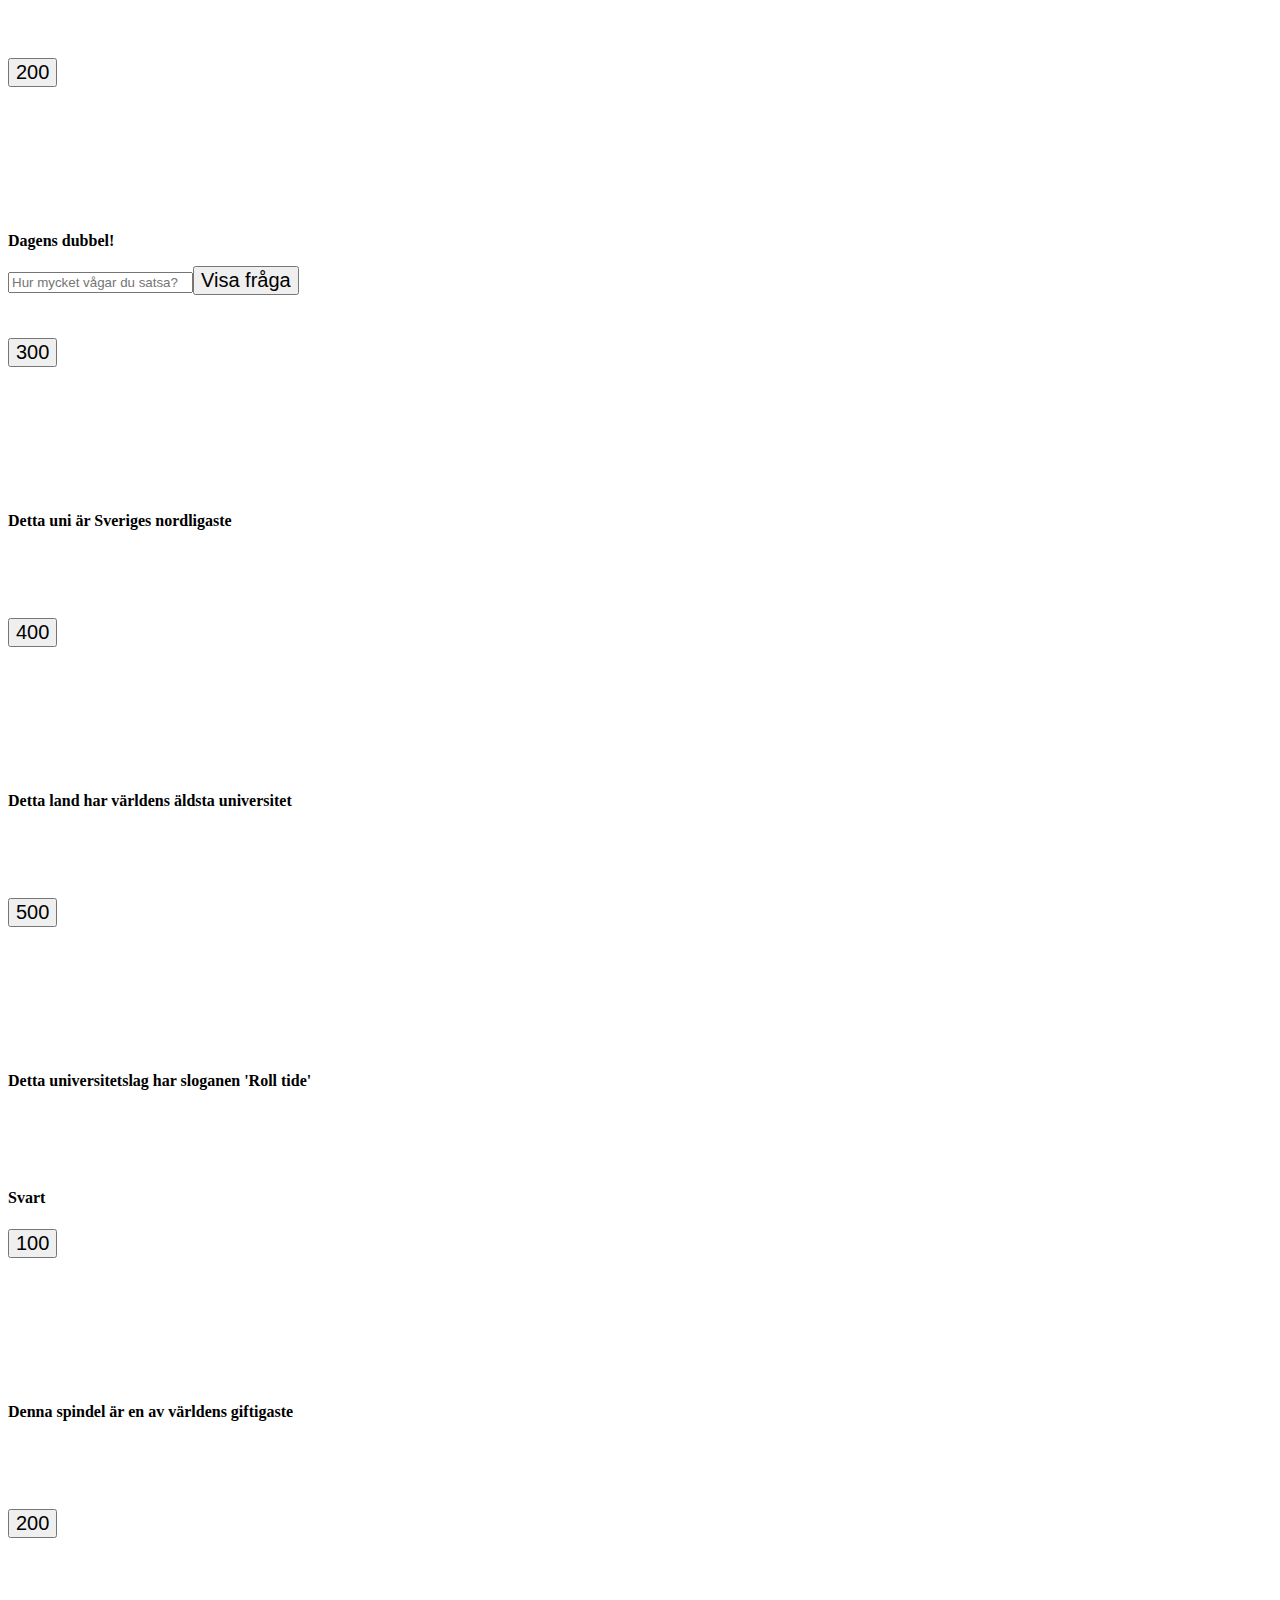
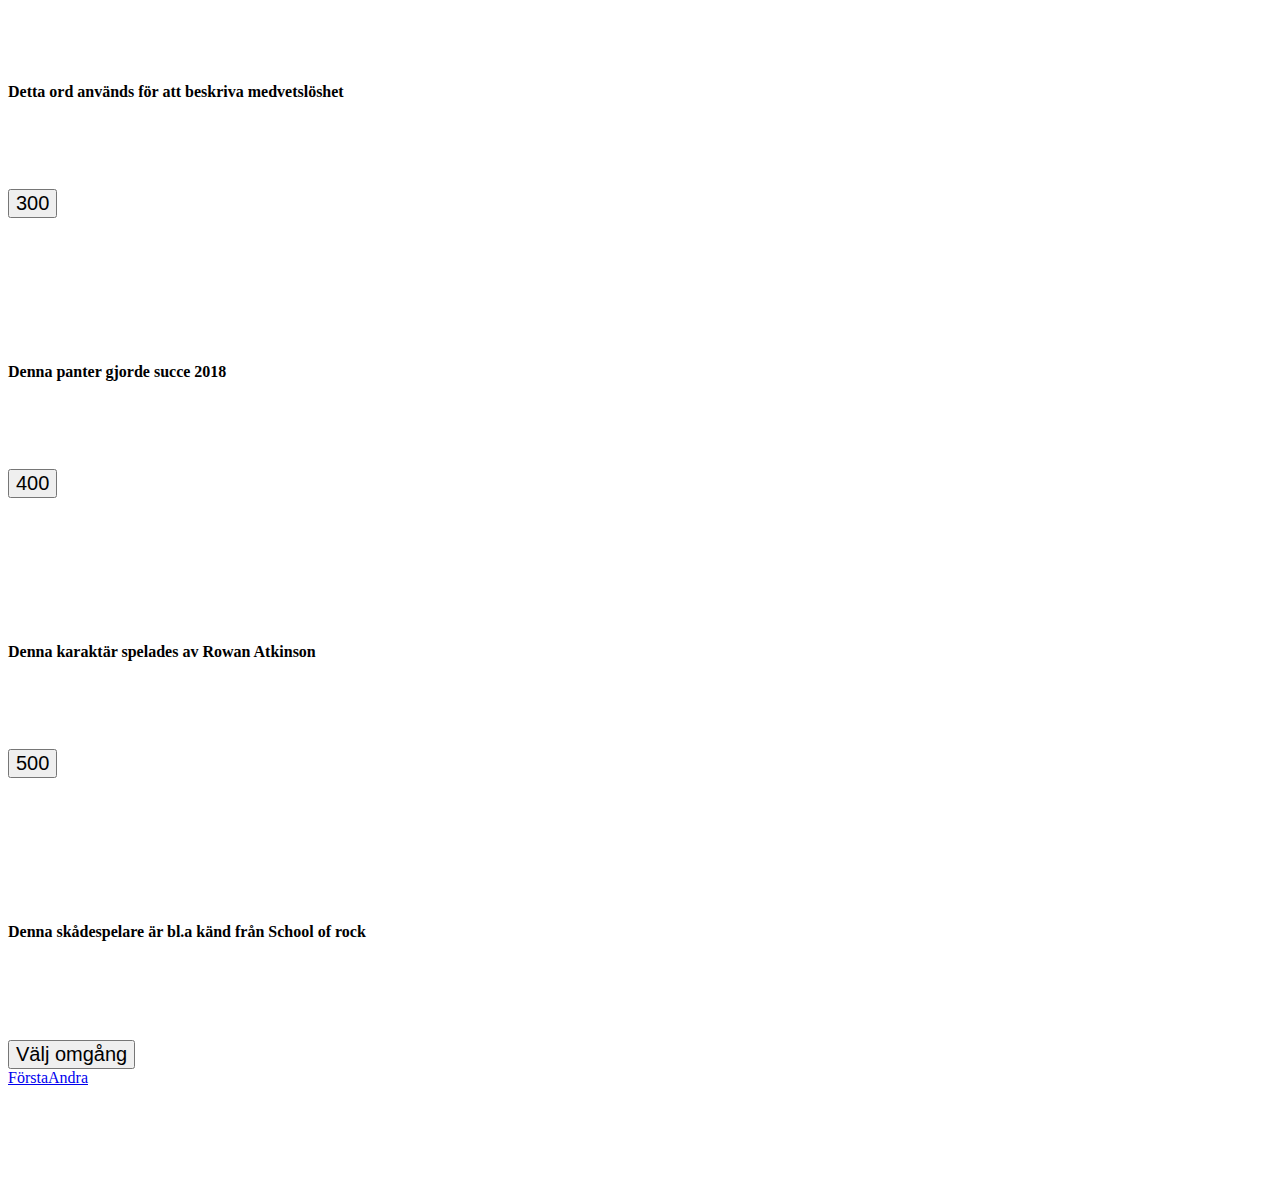
==== commit df2f6995: "eh" ====
--- a/index.html
+++ b/index.html
@@ -25,7 +25,6 @@
 
 </div>
 
-<div class="player-modal"></div>
 
 </main>
 
